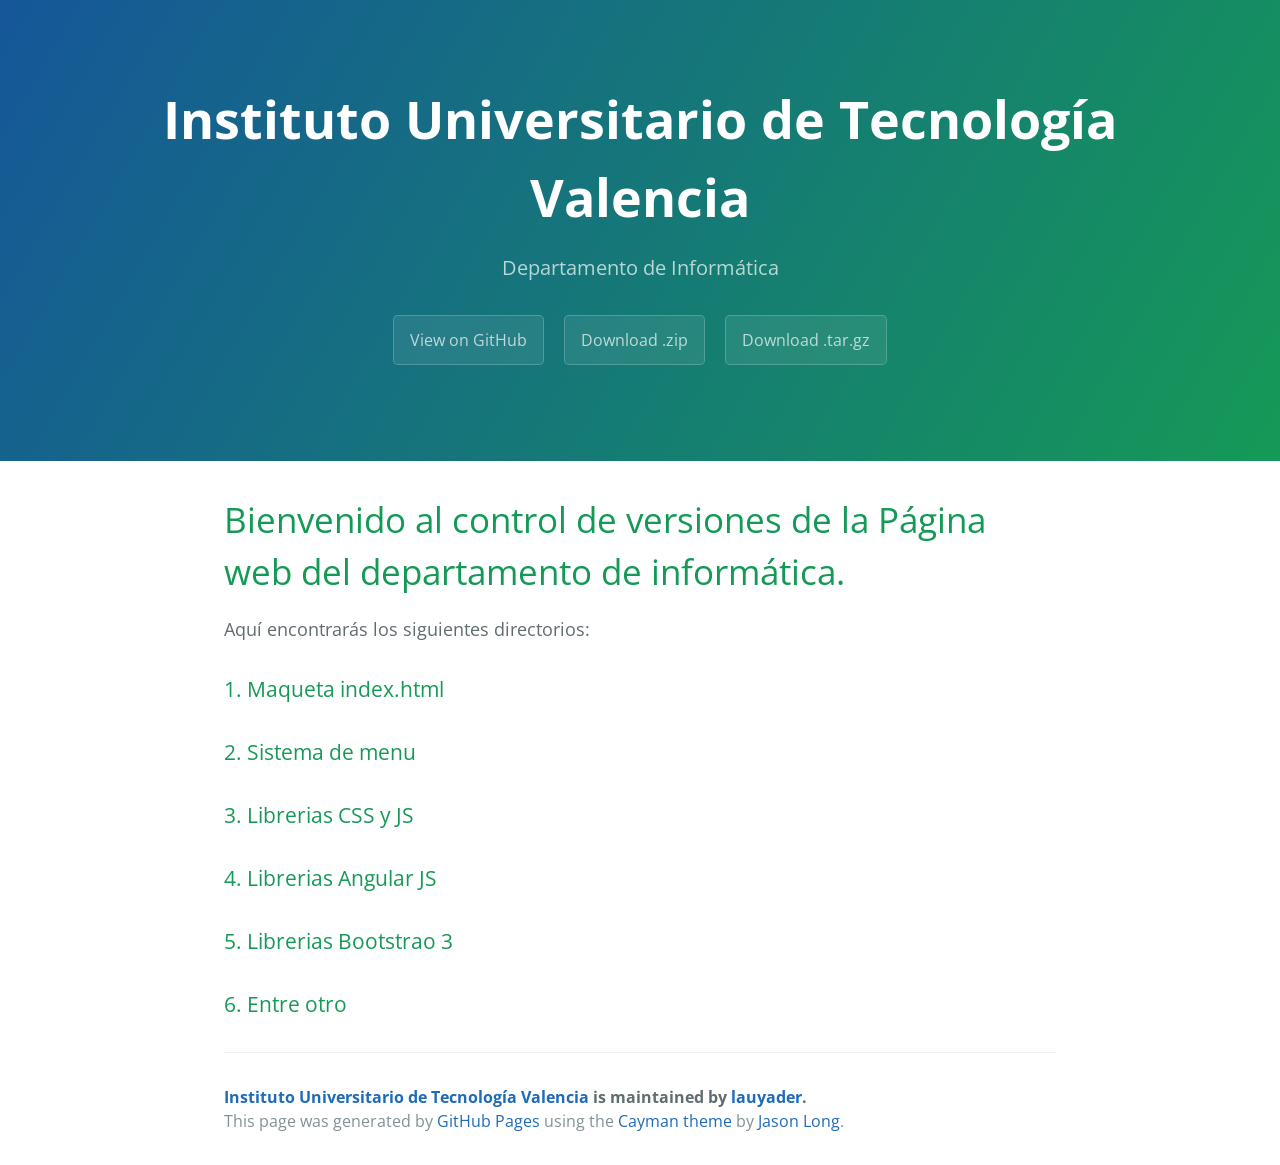
==== index.html @ 472989d8 "Create gh-pages branch via GitHub" ====
<!DOCTYPE html>
<html lang="en-us">
  <head>
    <meta charset="UTF-8">
    <title>Instituto Universitario de Tecnología Valencia  by lauyader</title>
    <meta name="viewport" content="width=device-width, initial-scale=1">
    <link rel="stylesheet" type="text/css" href="stylesheets/normalize.css" media="screen">
    <link href='https://fonts.googleapis.com/css?family=Open+Sans:400,700' rel='stylesheet' type='text/css'>
    <link rel="stylesheet" type="text/css" href="stylesheets/stylesheet.css" media="screen">
    <link rel="stylesheet" type="text/css" href="stylesheets/github-light.css" media="screen">
  </head>
  <body>
    <section class="page-header">
      <h1 class="project-name">Instituto Universitario de Tecnología Valencia </h1>
      <h2 class="project-tagline">Departamento de Informática</h2>
      <a href="https://github.com/lauyader/IUTVALDeparinfo" class="btn">View on GitHub</a>
      <a href="https://github.com/lauyader/IUTVALDeparinfo/zipball/master" class="btn">Download .zip</a>
      <a href="https://github.com/lauyader/IUTVALDeparinfo/tarball/master" class="btn">Download .tar.gz</a>
    </section>

    <section class="main-content">
      <h1>
<a id="bienvenido-al-control-de-versiones-de-la-página-web-del-departamento-de-informática" class="anchor" href="#bienvenido-al-control-de-versiones-de-la-p%C3%A1gina-web-del-departamento-de-inform%C3%A1tica" aria-hidden="true"><span aria-hidden="true" class="octicon octicon-link"></span></a>Bienvenido al control de versiones de la Página web del departamento de informática.</h1>

<p>Aquí encontrarás los siguientes directorios:</p>

<h3>
<a id="1-maqueta-indexhtml" class="anchor" href="#1-maqueta-indexhtml" aria-hidden="true"><span aria-hidden="true" class="octicon octicon-link"></span></a>1. Maqueta index.html</h3>

<h3>
<a id="2-sistema-de-menu" class="anchor" href="#2-sistema-de-menu" aria-hidden="true"><span aria-hidden="true" class="octicon octicon-link"></span></a>2. Sistema de menu</h3>

<h3>
<a id="3-librerias-css-y-js" class="anchor" href="#3-librerias-css-y-js" aria-hidden="true"><span aria-hidden="true" class="octicon octicon-link"></span></a>3. Librerias CSS y JS</h3>

<h3>
<a id="4-librerias-angular-js" class="anchor" href="#4-librerias-angular-js" aria-hidden="true"><span aria-hidden="true" class="octicon octicon-link"></span></a>4. Librerias Angular JS</h3>

<h3>
<a id="5-librerias-bootstrao-3" class="anchor" href="#5-librerias-bootstrao-3" aria-hidden="true"><span aria-hidden="true" class="octicon octicon-link"></span></a>5. Librerias Bootstrao 3</h3>

<h3>
<a id="6-entre-otro" class="anchor" href="#6-entre-otro" aria-hidden="true"><span aria-hidden="true" class="octicon octicon-link"></span></a>6. Entre otro</h3>

      <footer class="site-footer">
        <span class="site-footer-owner"><a href="https://github.com/lauyader/IUTVALDeparinfo">Instituto Universitario de Tecnología Valencia </a> is maintained by <a href="https://github.com/lauyader">lauyader</a>.</span>

        <span class="site-footer-credits">This page was generated by <a href="https://pages.github.com">GitHub Pages</a> using the <a href="https://github.com/jasonlong/cayman-theme">Cayman theme</a> by <a href="https://twitter.com/jasonlong">Jason Long</a>.</span>
      </footer>

    </section>

  
  </body>
</html>
---- stylesheets/stylesheet.css ----
* {
  box-sizing: border-box; }

body {
  padding: 0;
  margin: 0;
  font-family: "Open Sans", "Helvetica Neue", Helvetica, Arial, sans-serif;
  font-size: 16px;
  line-height: 1.5;
  color: #606c71; }

a {
  color: #1e6bb8;
  text-decoration: none; }
  a:hover {
    text-decoration: underline; }

.btn {
  display: inline-block;
  margin-bottom: 1rem;
  color: rgba(255, 255, 255, 0.7);
  background-color: rgba(255, 255, 255, 0.08);
  border-color: rgba(255, 255, 255, 0.2);
  border-style: solid;
  border-width: 1px;
  border-radius: 0.3rem;
  transition: color 0.2s, background-color 0.2s, border-color 0.2s; }
  .btn + .btn {
    margin-left: 1rem; }

.btn:hover {
  color: rgba(255, 255, 255, 0.8);
  text-decoration: none;
  background-color: rgba(255, 255, 255, 0.2);
  border-color: rgba(255, 255, 255, 0.3); }

@media screen and (min-width: 64em) {
  .btn {
    padding: 0.75rem 1rem; } }

@media screen and (min-width: 42em) and (max-width: 64em) {
  .btn {
    padding: 0.6rem 0.9rem;
    font-size: 0.9rem; } }

@media screen and (max-width: 42em) {
  .btn {
    display: block;
    width: 100%;
    padding: 0.75rem;
    font-size: 0.9rem; }
    .btn + .btn {
      margin-top: 1rem;
      margin-left: 0; } }

.page-header {
  color: #fff;
  text-align: center;
  background-color: #159957;
  background-image: linear-gradient(120deg, #155799, #159957); }

@media screen and (min-width: 64em) {
  .page-header {
    padding: 5rem 6rem; } }

@media screen and (min-width: 42em) and (max-width: 64em) {
  .page-header {
    padding: 3rem 4rem; } }

@media screen and (max-width: 42em) {
  .page-header {
    padding: 2rem 1rem; } }

.project-name {
  margin-top: 0;
  margin-bottom: 0.1rem; }

@media screen and (min-width: 64em) {
  .project-name {
    font-size: 3.25rem; } }

@media screen and (min-width: 42em) and (max-width: 64em) {
  .project-name {
    font-size: 2.25rem; } }

@media screen and (max-width: 42em) {
  .project-name {
    font-size: 1.75rem; } }

.project-tagline {
  margin-bottom: 2rem;
  font-weight: normal;
  opacity: 0.7; }

@media screen and (min-width: 64em) {
  .project-tagline {
    font-size: 1.25rem; } }

@media screen and (min-width: 42em) and (max-width: 64em) {
  .project-tagline {
    font-size: 1.15rem; } }

@media screen and (max-width: 42em) {
  .project-tagline {
    font-size: 1rem; } }

.main-content :first-child {
  margin-top: 0; }
.main-content img {
  max-width: 100%; }
.main-content h1, .main-content h2, .main-content h3, .main-content h4, .main-content h5, .main-content h6 {
  margin-top: 2rem;
  margin-bottom: 1rem;
  font-weight: normal;
  color: #159957; }
.main-content p {
  margin-bottom: 1em; }
.main-content code {
  padding: 2px 4px;
  font-family: Consolas, "Liberation Mono", Menlo, Courier, monospace;
  font-size: 0.9rem;
  color: #383e41;
  background-color: #f3f6fa;
  border-radius: 0.3rem; }
.main-content pre {
  padding: 0.8rem;
  margin-top: 0;
  margin-bottom: 1rem;
  font: 1rem Consolas, "Liberation Mono", Menlo, Courier, monospace;
  color: #567482;
  word-wrap: normal;
  background-color: #f3f6fa;
  border: solid 1px #dce6f0;
  border-radius: 0.3rem; }
  .main-content pre > code {
    padding: 0;
    margin: 0;
    font-size: 0.9rem;
    color: #567482;
    word-break: normal;
    white-space: pre;
    background: transparent;
    border: 0; }
.main-content .highlight {
  margin-bottom: 1rem; }
  .main-content .highlight pre {
    margin-bottom: 0;
    word-break: normal; }
.main-content .highlight pre, .main-content pre {
  padding: 0.8rem;
  overflow: auto;
  font-size: 0.9rem;
  line-height: 1.45;
  border-radius: 0.3rem; }
.main-content pre code, .main-content pre tt {
  display: inline;
  max-width: initial;
  padding: 0;
  margin: 0;
  overflow: initial;
  line-height: inherit;
  word-wrap: normal;
  background-color: transparent;
  border: 0; }
  .main-content pre code:before, .main-content pre code:after, .main-content pre tt:before, .main-content pre tt:after {
    content: normal; }
.main-content ul, .main-content ol {
  margin-top: 0; }
.main-content blockquote {
  padding: 0 1rem;
  margin-left: 0;
  color: #819198;
  border-left: 0.3rem solid #dce6f0; }
  .main-content blockquote > :first-child {
    margin-top: 0; }
  .main-content blockquote > :last-child {
    margin-bottom: 0; }
.main-content table {
  display: block;
  width: 100%;
  overflow: auto;
  word-break: normal;
  word-break: keep-all; }
  .main-content table th {
    font-weight: bold; }
  .main-content table th, .main-content table td {
    padding: 0.5rem 1rem;
    border: 1px solid #e9ebec; }
.main-content dl {
  padding: 0; }
  .main-content dl dt {
    padding: 0;
    margin-top: 1rem;
    font-size: 1rem;
    font-weight: bold; }
  .main-content dl dd {
    padding: 0;
    margin-bottom: 1rem; }
.main-content hr {
  height: 2px;
  padding: 0;
  margin: 1rem 0;
  background-color: #eff0f1;
  border: 0; }

@media screen and (min-width: 64em) {
  .main-content {
    max-width: 64rem;
    padding: 2rem 6rem;
    margin: 0 auto;
    font-size: 1.1rem; } }

@media screen and (min-width: 42em) and (max-width: 64em) {
  .main-content {
    padding: 2rem 4rem;
    font-size: 1.1rem; } }

@media screen and (max-width: 42em) {
  .main-content {
    padding: 2rem 1rem;
    font-size: 1rem; } }

.site-footer {
  padding-top: 2rem;
  margin-top: 2rem;
  border-top: solid 1px #eff0f1; }

.site-footer-owner {
  display: block;
  font-weight: bold; }

.site-footer-credits {
  color: #819198; }

@media screen and (min-width: 64em) {
  .site-footer {
    font-size: 1rem; } }

@media screen and (min-width: 42em) and (max-width: 64em) {
  .site-footer {
    font-size: 1rem; } }

@media screen and (max-width: 42em) {
  .site-footer {
    font-size: 0.9rem; } }
---- stylesheets/github-light.css ----
/*
The MIT License (MIT)

Copyright (c) 2015 GitHub, Inc.

Permission is hereby granted, free of charge, to any person obtaining a copy
of this software and associated documentation files (the "Software"), to deal
in the Software without restriction, including without limitation the rights
to use, copy, modify, merge, publish, distribute, sublicense, and/or sell
copies of the Software, and to permit persons to whom the Software is
furnished to do so, subject to the following conditions:

The above copyright notice and this permission notice shall be included in all
copies or substantial portions of the Software.

THE SOFTWARE IS PROVIDED "AS IS", WITHOUT WARRANTY OF ANY KIND, EXPRESS OR
IMPLIED, INCLUDING BUT NOT LIMITED TO THE WARRANTIES OF MERCHANTABILITY,
FITNESS FOR A PARTICULAR PURPOSE AND NONINFRINGEMENT. IN NO EVENT SHALL THE
AUTHORS OR COPYRIGHT HOLDERS BE LIABLE FOR ANY CLAIM, DAMAGES OR OTHER
LIABILITY, WHETHER IN AN ACTION OF CONTRACT, TORT OR OTHERWISE, ARISING FROM,
OUT OF OR IN CONNECTION WITH THE SOFTWARE OR THE USE OR OTHER DEALINGS IN THE
SOFTWARE.

*/

.pl-c /* comment */ {
  color: #969896;
}

.pl-c1      /* constant, markup.raw, meta.diff.header, meta.module-reference, meta.property-name, support, support.constant, support.variable, variable.other.constant */,
.pl-s .pl-v /* string variable */ {
  color: #0086b3;
}

.pl-e  /* entity */,
.pl-en /* entity.name */ {
  color: #795da3;
}

.pl-s .pl-s1 /* string source */,
.pl-smi      /* storage.modifier.import, storage.modifier.package, storage.type.java, variable.other, variable.parameter.function */ {
  color: #333;
}

.pl-ent /* entity.name.tag */ {
  color: #63a35c;
}

.pl-k /* keyword, storage, storage.type */ {
  color: #a71d5d;
}

.pl-pds              /* punctuation.definition.string, string.regexp.character-class */,
.pl-s                /* string */,
.pl-s .pl-pse .pl-s1 /* string punctuation.section.embedded source */,
.pl-sr               /* string.regexp */,
.pl-sr .pl-cce       /* string.regexp constant.character.escape */,
.pl-sr .pl-sra       /* string.regexp string.regexp.arbitrary-repitition */,
.pl-sr .pl-sre       /* string.regexp source.ruby.embedded */ {
  color: #183691;
}

.pl-v /* variable */ {
  color: #ed6a43;
}

.pl-id /* invalid.deprecated */ {
  color: #b52a1d;
}

.pl-ii /* invalid.illegal */ {
  background-color: #b52a1d;
  color: #f8f8f8;
}

.pl-sr .pl-cce /* string.regexp constant.character.escape */ {
  color: #63a35c;
  font-weight: bold;
}

.pl-ml /* markup.list */ {
  color: #693a17;
}

.pl-mh        /* markup.heading */,
.pl-mh .pl-en /* markup.heading entity.name */,
.pl-ms        /* meta.separator */ {
  color: #1d3e81;
  font-weight: bold;
}

.pl-mq /* markup.quote */ {
  color: #008080;
}

.pl-mi /* markup.italic */ {
  color: #333;
  font-style: italic;
}

.pl-mb /* markup.bold */ {
  color: #333;
  font-weight: bold;
}

.pl-md /* markup.deleted, meta.diff.header.from-file */ {
  background-color: #ffecec;
  color: #bd2c00;
}

.pl-mi1 /* markup.inserted, meta.diff.header.to-file */ {
  background-color: #eaffea;
  color: #55a532;
}

.pl-mdr /* meta.diff.range */ {
  color: #795da3;
  font-weight: bold;
}

.pl-mo /* meta.output */ {
  color: #1d3e81;
}
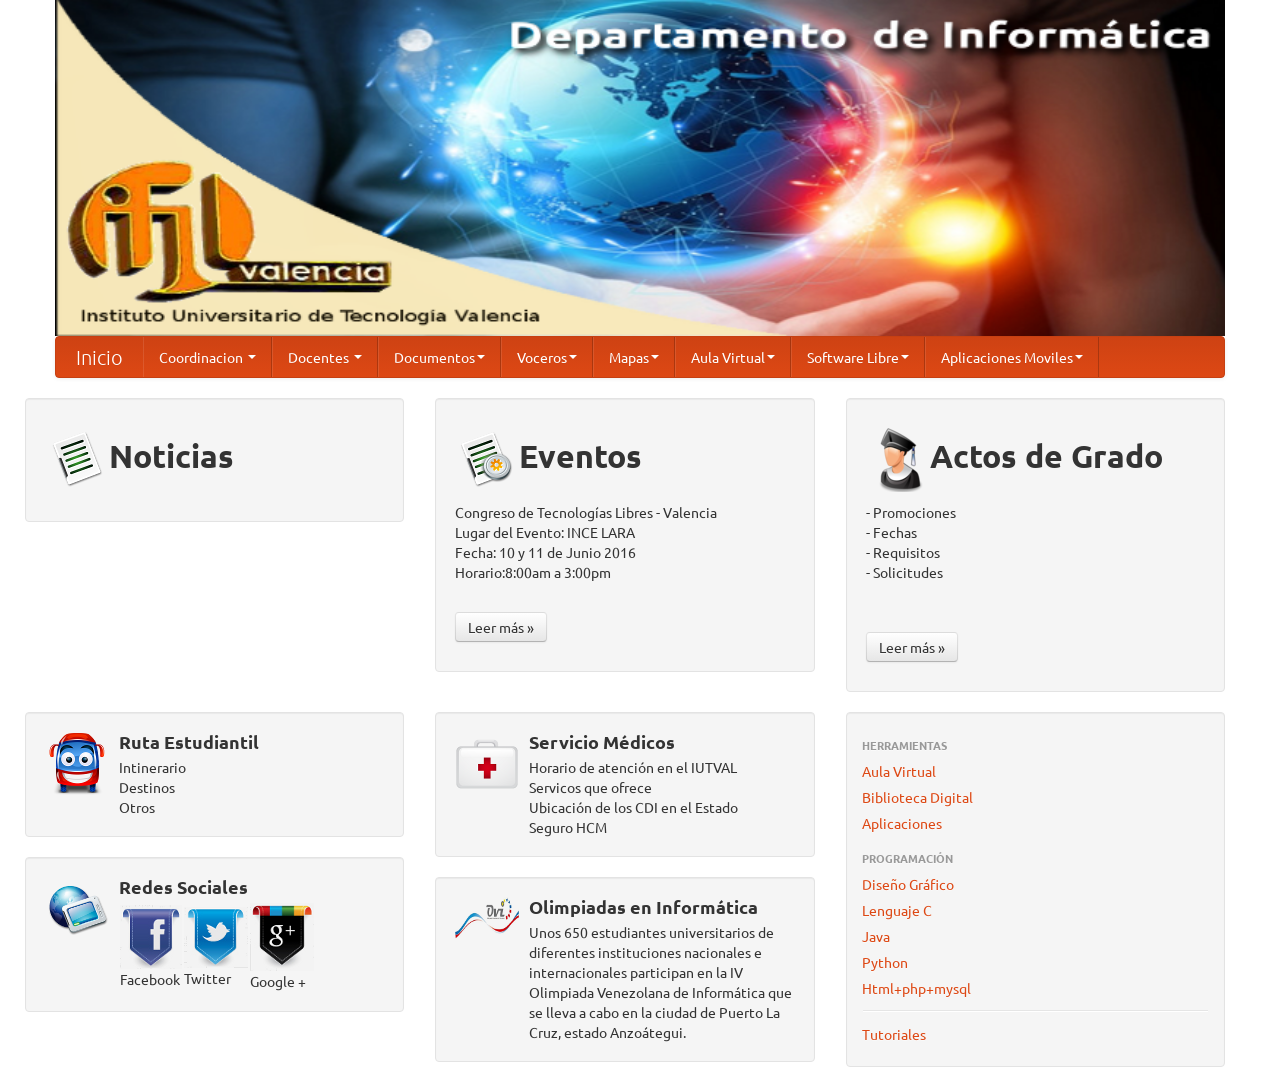
==== commit 2db5c593: "Pagina del Departamenteo de Informátoca IUTValencia" ====
--- a/index.html
+++ b/index.html
@@ -1,55 +1,339 @@
 <!DOCTYPE html>
-<html lang="en-us">
-  <head>
-    <meta charset="UTF-8">
-    <title>Instituto Universitario de Tecnología Valencia  by lauyader</title>
-    <meta name="viewport" content="width=device-width, initial-scale=1">
-    <link rel="stylesheet" type="text/css" href="stylesheets/normalize.css" media="screen">
-    <link href='https://fonts.googleapis.com/css?family=Open+Sans:400,700' rel='stylesheet' type='text/css'>
-    <link rel="stylesheet" type="text/css" href="stylesheets/stylesheet.css" media="screen">
-    <link rel="stylesheet" type="text/css" href="stylesheets/github-light.css" media="screen">
-  </head>
-  <body>
-    <section class="page-header">
-      <h1 class="project-name">Instituto Universitario de Tecnología Valencia </h1>
-      <h2 class="project-tagline">Departamento de Informática</h2>
-      <a href="https://github.com/lauyader/IUTVALDeparinfo" class="btn">View on GitHub</a>
-      <a href="https://github.com/lauyader/IUTVALDeparinfo/zipball/master" class="btn">Download .zip</a>
-      <a href="https://github.com/lauyader/IUTVALDeparinfo/tarball/master" class="btn">Download .tar.gz</a>
-    </section>
-
-    <section class="main-content">
-      <h1>
-<a id="bienvenido-al-control-de-versiones-de-la-página-web-del-departamento-de-informática" class="anchor" href="#bienvenido-al-control-de-versiones-de-la-p%C3%A1gina-web-del-departamento-de-inform%C3%A1tica" aria-hidden="true"><span aria-hidden="true" class="octicon octicon-link"></span></a>Bienvenido al control de versiones de la Página web del departamento de informática.</h1>
-
-<p>Aquí encontrarás los siguientes directorios:</p>
-
-<h3>
-<a id="1-maqueta-indexhtml" class="anchor" href="#1-maqueta-indexhtml" aria-hidden="true"><span aria-hidden="true" class="octicon octicon-link"></span></a>1. Maqueta index.html</h3>
-
-<h3>
-<a id="2-sistema-de-menu" class="anchor" href="#2-sistema-de-menu" aria-hidden="true"><span aria-hidden="true" class="octicon octicon-link"></span></a>2. Sistema de menu</h3>
-
-<h3>
-<a id="3-librerias-css-y-js" class="anchor" href="#3-librerias-css-y-js" aria-hidden="true"><span aria-hidden="true" class="octicon octicon-link"></span></a>3. Librerias CSS y JS</h3>
-
-<h3>
-<a id="4-librerias-angular-js" class="anchor" href="#4-librerias-angular-js" aria-hidden="true"><span aria-hidden="true" class="octicon octicon-link"></span></a>4. Librerias Angular JS</h3>
-
-<h3>
-<a id="5-librerias-bootstrao-3" class="anchor" href="#5-librerias-bootstrao-3" aria-hidden="true"><span aria-hidden="true" class="octicon octicon-link"></span></a>5. Librerias Bootstrao 3</h3>
-
-<h3>
-<a id="6-entre-otro" class="anchor" href="#6-entre-otro" aria-hidden="true"><span aria-hidden="true" class="octicon octicon-link"></span></a>6. Entre otro</h3>
-
-      <footer class="site-footer">
-        <span class="site-footer-owner"><a href="https://github.com/lauyader/IUTVALDeparinfo">Instituto Universitario de Tecnología Valencia </a> is maintained by <a href="https://github.com/lauyader">lauyader</a>.</span>
-
-        <span class="site-footer-credits">This page was generated by <a href="https://pages.github.com">GitHub Pages</a> using the <a href="https://github.com/jasonlong/cayman-theme">Cayman theme</a> by <a href="https://twitter.com/jasonlong">Jason Long</a>.</span>
-      </footer>
-
-    </section>
-
+<html lang="es">
+<head>
+  <meta charset="utf-8">
+  <title>IIUTVAL-Departamento de Informática</title>
+  <meta name="viewport" content="width=device-width, initial-scale=1.0">
+  <meta name="description" content="">
+  <meta name="author" content="">
+
+	<!--link rel="stylesheet/less" href="less/bootstrap.less" type="text/css" /-->
+	<!--link rel="stylesheet/less" href="less/responsive.less" type="text/css" /-->
+	<!--script src="js/less-1.3.3.min.js"></script-->
+	<!--append ‘#!watch’ to the browser URL, then refresh the page. -->
+	
+	<link href="css/bootstrap.min.css" rel="stylesheet">
+	<link href="css/bootstrap-responsive.min.css" rel="stylesheet">
+	<link href="css/style.css" rel="stylesheet">
+
+  <!-- HTML5 shim, for IE6-8 support of HTML5 elements -->
+  <!--[if lt IE 9]>
+    <script src="js/html5shiv.js"></script>
+  <![endif]-->
+
+  <!-- Fav and touch icons -->
+  <link rel="apple-touch-icon-precomposed" sizes="144x144" href="img/apple-touch-icon-144-precomposed.png">
+  <link rel="apple-touch-icon-precomposed" sizes="114x114" href="img/apple-touch-icon-114-precomposed.png">
+  <link rel="apple-touch-icon-precomposed" sizes="72x72" href="img/apple-touch-icon-72-precomposed.png">
+  <link rel="apple-touch-icon-precomposed" href="img/apple-touch-icon-57-precomposed.png">
+  <link rel="shortcut icon" href="favicon.ico" />
   
-  </body>
+
+</head>
+
+<body>
+
+
+
+<div class="container">
+	<div class="row">
+		<div class="span12">
+			<img width="100%"  alt="140x140" src="imagenes/bannerPrincipal.png ">
+			
+<!--  Barra de Botones de Menu -->
+
+
+    	<div class="navbar nav-tabs navbar-inner">
+    		<a class="brand" href="#">Inicio</a>
+ 			 
+  			
+			<!-- Sub menu  INICIO  -->
+  			<ul class="nav">
+    			 <li class="dropdown">
+
+    				<a class="dropdown-toggle" data-toggle="dropdown" href="#">Coordinacion <span class="caret"></span>
+    				</a>
+    					
+      			</li>
+
+
+      			 <li class="dropdown">
+    				<a class="dropdown-toggle" data-toggle="dropdown" href="#">Docentes <span class="caret"></span>
+    				</a>
+    					<ul class="dropdown-menu">
+      					
+      					<li><a href="docentes.html">Listado</a></li>
+      					<li><a href="horariodocente/">Horarios</a></li>
+      				</ul>
+      			</li>
+
+
+      			 <li class="dropdown">
+    				<a class="dropdown-toggle" data-toggle="dropdown" href="#">Documentos<span class="caret"></span>
+    				</a>
+    					<ul class="dropdown-menu">
+      					
+      					<li><a href="Documentos/Estadisticas.xls">Estadísticas</a></li>
+      					<li><a href="Documentos/Formato.xlsx">Formato de Asistencia</a></li>
+      					<li><a href="Documentos/RegistroE.xlsx">Formato de Registro Estudiantil</a></li>
+      				</ul>
+      			</li>
+
+      			 <li class="dropdown">
+    				<a class="dropdown-toggle" data-toggle="dropdown" href="#">Voceros<span class="caret"></span>
+    				</a>
+    					<ul class="dropdown-menu">
+      					
+      					<li><a href="#">Informacion General</a></li>
+      					<li><a href="#">Reglamentos</a></li>
+      				</ul>
+      			</li>
+
+
+      			<li class="dropdown">
+    				<a class="dropdown-toggle" data-toggle="dropdown" href="#">Mapas<span class="caret"></span>
+    				</a>
+    					<ul class="dropdown-menu">
+      					
+      					<li><a href="#">Ubicacion de los Laboratorios</a></li>
+      					<li><a href="#">Ubicacion de las Dependencias</a></li>
+      				</ul>
+      			</li>  
+
+
+      			 <li class="dropdown">
+    				<a class="dropdown-toggle" data-toggle="dropdown" href="#">Aula Virtual<span class="caret"></span>
+    				</a>
+    					<ul class="dropdown-menu">
+      					
+      					<li><a href="#myModal" role="button" class="btn" data-toggle="modal">Moodle</a></li>
+      					<li><a href="#">Video Conferencias</a></li>
+      					<li><a href="#">Tutoriales</a></li>
+      				</ul>
+      			</li>      			
+
+
+				<li class="dropdown">
+    				<a class="dropdown-toggle" data-toggle="dropdown" href="#">Software Libre<span class="caret"></span>
+    				</a>
+    					<ul class="dropdown-menu">
+      					
+      					<li><a href="#">GNU/Linux</a></li>
+      					<li><a href="http://canaima.softwarelibre.gob.ve/">Canaima</a></li>
+      					<li><a href="#">-----------</a></li>
+      					<li><a href="#">Android</a></li>
+      				</ul>
+      			</li>  
+
+
+      							<li class="dropdown">
+    				<a class="dropdown-toggle" data-toggle="dropdown" href="#">Aplicaciones Moviles<span class="caret"></span>
+    				</a>
+    					<ul class="dropdown-menu">
+      					
+      					<li><a href="movil/index.html">Android</a></li>
+
+      				</ul>
+      			</li>  
+
+				
+   			</ul>	
+  <!-- Fin de Sub Menu -->
+  
+    
+    </div>
+
+    </div>
+	
+
+
+<!-- Modal  Aula Virtual -->
+		<div id="myModal" class="modal hide fade" tabindex="-1" role="dialog" aria-labelledby="myModalLabel" aria-hidden="true">
+				<div class="modal-header">
+				<button type="button" class="close" data-dismiss="modal" aria-hidden="true">×</button>
+				<h3 id="myModalLabel">Aula Virtual</h3>
+				</div>
+				<div class="modal-body">
+				<p>Plataforma Virtual Moodle del IUTVAL</p>
+				</div>
+				<div class="modal-footer">
+				<button class="btn" data-dismiss="modal" aria-hidden="true">Cerrar</button>
+
+				</div>
+		</div>
+<!---fin de modal -->
+
+
+<!-- Modal  Actos de Grado -->
+		<div id="Agrado" class="modal hide fade" tabindex="-1" role="dialog" aria-labelledby="myModalLabel" aria-hidden="true">
+				<div class="modal-header">
+				<button type="button" class="close" data-dismiss="modal" aria-hidden="true">×</button>
+				<h3 id="myModalLabel">Actos de Grado</h3>
+				</div>
+				<div class="modal-body">
+				<p>Información referente a los actos de grado del Instituto Universitario de Tecnología Valencia.</p>
+				</div>
+				<div class="modal-footer">
+				<button class="btn" data-dismiss="modal" aria-hidden="true">Cerrar</button>
+
+				</div>
+		</div>
+<!---fin de modal -->
+
+
+
+	<div class="row-fluid ">
+	 <div class="">
+		<div class="span4 well">
+			
+			<h2 >
+				 <img src="imagenes/default_document64.png"  class="img-rounded">Noticias
+			</h2>
+			<p>
+  
+
+		
+		</div>
+		<div class="span4 well">
+			<h2>
+				<img src="imagenes/configuration_settings64.png"  class="img-rounded">Eventos
+			</h2>
+			
+			<p>
+			 Congreso de Tecnologías Libres - Valencia</br>
+			 Lugar del Evento: INCE LARA</br>
+			 Fecha: 10 y 11 de Junio 2016</br>
+			 Horario:8:00am  a 3:00pm</br></br>
+			</p>
+			<p>
+				<a class="btn" href="http://www.ctl.org.ve/">Leer más »</a>
+			</p>
+
+		</div>
+		<div class="span4 well" >
+			<h2>
+				<img src="imagenes/iconos/graduado.png"  class="img-rounded">Actos de Grado
+			</h2>
+			<p>
+				- Promociones </br>
+				- Fechas      </br>
+				- Requisitos  </br>
+				- Solicitudes </br>
+
+				</br>
+				</br>
+			</p>
+			<p>
+			<a class="btn" role="button"  data-toggle="modal" href="#Agrado">Leer más »</a>
+			</p>
+		</div>
+	</div>
+
+	<div class="row-fluid">
+		<div class="span4 ">
+			<div class="media well">
+				 <a href="#" class="pull-left"><img src="img/bus-red-icon.png" class="media-object" alt=""></a>
+				<div class="media-body ">
+
+					<h4 class="media-heading">
+						Ruta Estudiantil
+					</h4> Intinerario </br>
+					      Destinos </br>
+					      Otros </br> 
+				</div>
+			</div>
+			<div class="media well"  >
+				 <a href="#" class="pull-left"><img src="imagenes/my_network64.png" class="media-object" alt=""></a>
+				<div class="media-body">
+					<h4 class="media-heading">
+						Redes Sociales
+					</h4> 
+					<table>
+					<tr>
+						<td><img src="redessociales/facebook.png" class="media-object" alt="">Facebook </td>
+			   			<td><img src="redessociales/twitter.png" class="media-object" alt="">Twitter </td>
+			   			<td><img src="redessociales/g+.png" class="media-object" alt="">Google +</td>
+					</tr>
+					<tr>
+						<!--<td><img src="redessociales/g+.png" class="media-object" alt=""> Google +</td>
+					    <td><img src="redessociales/g+.png" class="media-object" alt=""> Google +</td>
+					
+					</tr>
+					-->
+					
+					</table>	
+				</div>
+			</div>
+		</div>
+		<div class="span4 ">
+			<div class="media well">
+				 <a href="#" class="pull-left"><img src="imagenes/medical_suitecase64.png" class="media-object" alt=""></a>
+				<div class="media-body">
+					<h4 class="media-heading">
+						Servicio Médicos
+					</h4> 
+					Horario de atención en el IUTVAL</br>
+					Servicos que ofrece </br>
+					Ubicación de los  CDI en el Estado</br>
+					Seguro HCM
+				</br>
+				
+
+
+				</div>
+			</div>
+			<div class="media well">
+				 <a href="#" class="pull-left"><img src="eventos/ovi64.png" class="media-object" alt=""></a>
+				<div class="media-body">
+					<h4 class="media-heading">
+						Olimpiadas en Informática
+					</h4> Unos 650 estudiantes universitarios de diferentes instituciones nacionales e internacionales participan en la IV Olimpiada Venezolana de Informática que se lleva a cabo en la ciudad de Puerto La Cruz, estado Anzoátegui.
+				</div>
+			</div>
+		</div>
+		<div class="span4">
+			<ul class="nav nav-list well">
+				<li class="nav-header">
+					Herramientas
+				</li>
+				<li >
+					<a href="#">Aula Virtual</a>
+				</li>
+				<li>
+					<a href="#">Biblioteca Digital</a>
+				</li>
+				<li>
+					<a href="#">Aplicaciones</a>
+				</li>
+				<li class="nav-header">
+					Programación
+				</li>
+				<li>
+					<a href="#">Diseño Gráfico</a>
+				</li>
+				<li>
+					<a href="#">Lenguaje C</a>
+				</li>
+				<li>
+					<a href="#">Java </a>
+				</li>
+				<li>
+					<a href="#">Python</a>
+				</li>
+				<li>
+					<a href="#">Html+php+mysql </a>
+				</li>
+				<li class="divider">
+				</li>
+				<li>
+					<a href="#">Tutoriales</a>
+				</li>
+			</ul>
+		</div>
+	</div>
+</div>
+</body>
+	<script type="text/javascript"  src="js/jquery.min.js"></script>
+	<script type="text/javascript" src="js/bootstrap.min.js"></script>
+	<script type="text/javascript" src="js/scripts.js"></script>
 </html>
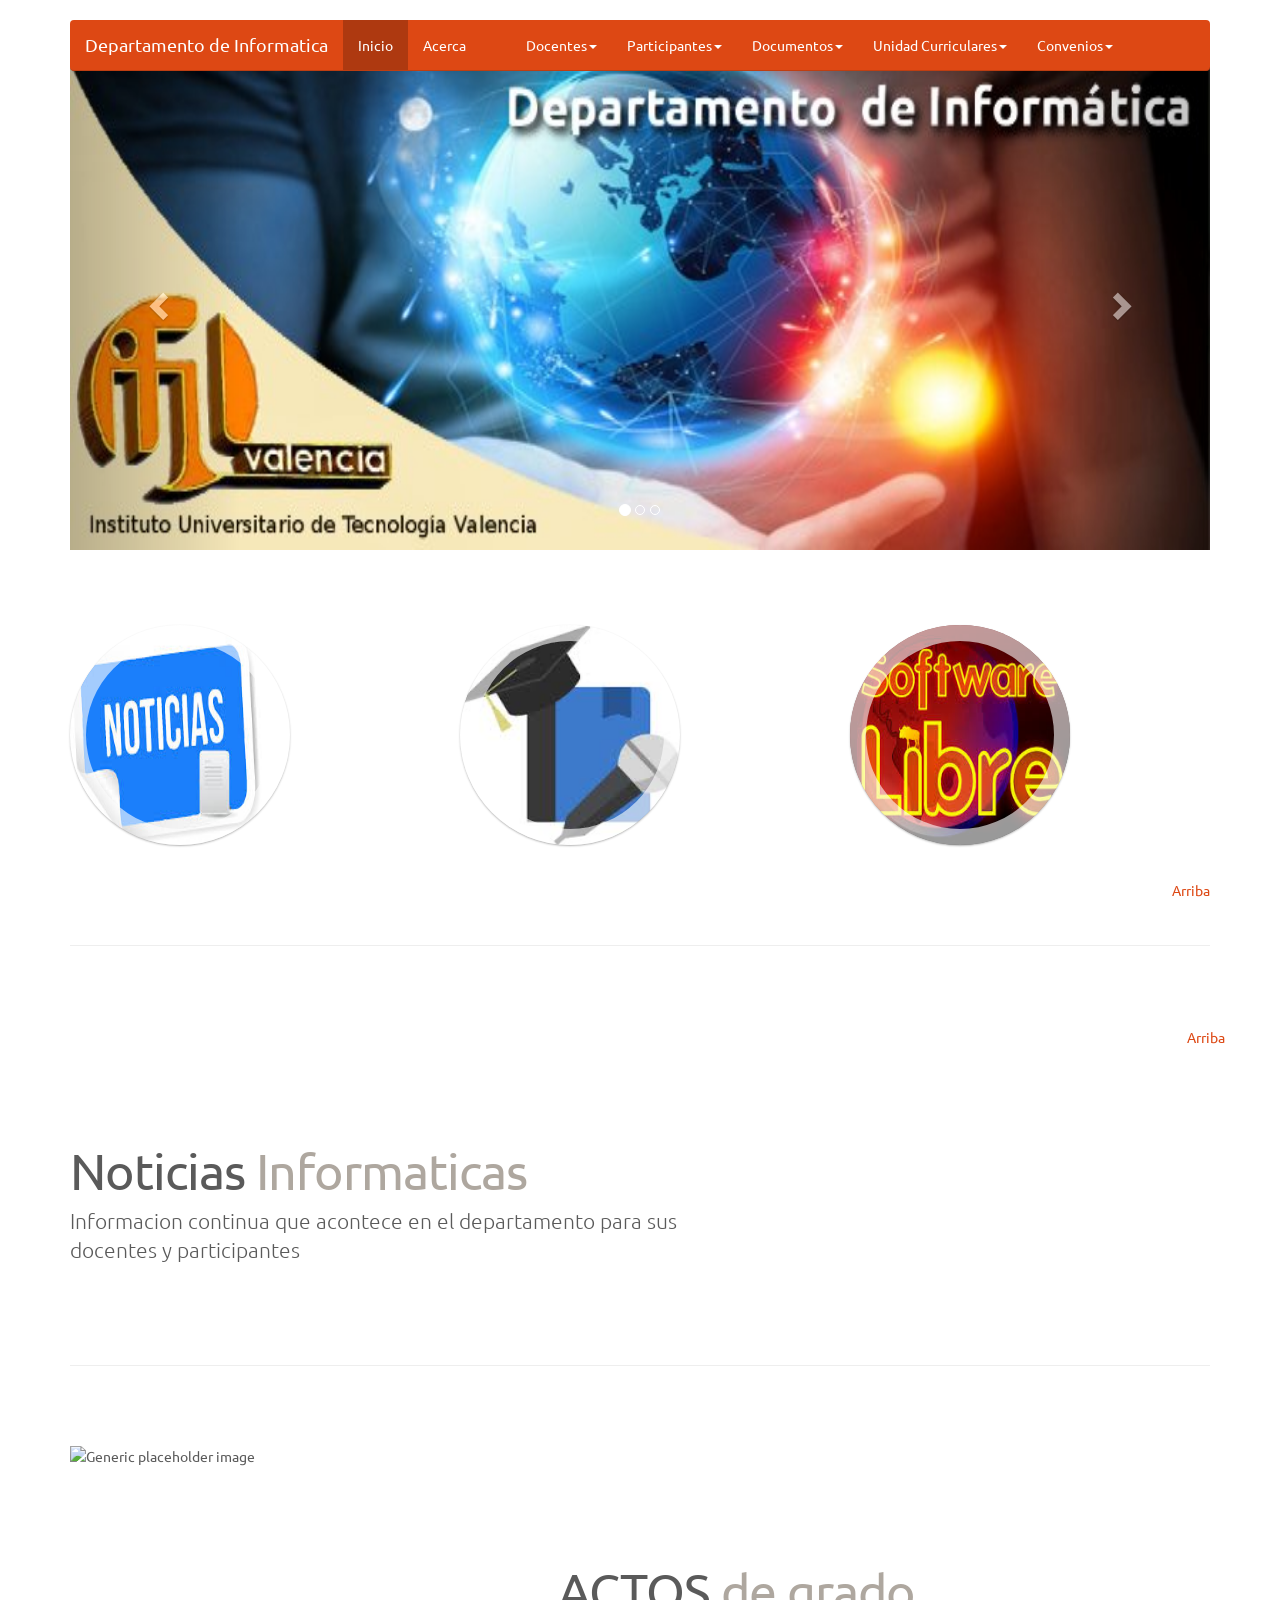
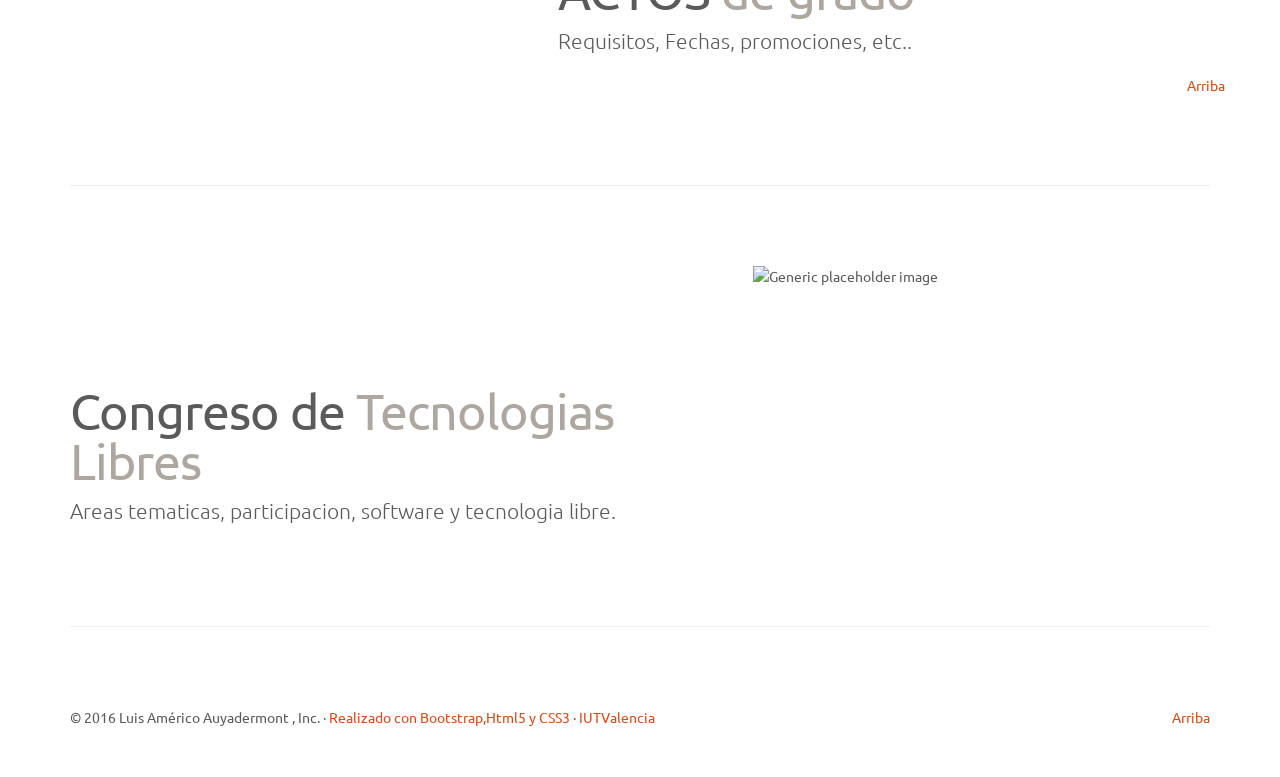
==== commit 9b72a863: "Version 2.0 de la pagina del departamento de informátoca" ====
--- a/index.html
+++ b/index.html
@@ -1,339 +1,272 @@
 <!DOCTYPE html>
-<html lang="es">
+<html  class="no-js iarouse">
 <head>
-  <meta charset="utf-8">
-  <title>IIUTVAL-Departamento de Informática</title>
-  <meta name="viewport" content="width=device-width, initial-scale=1.0">
-  <meta name="description" content="">
-  <meta name="author" content="">
-
-	<!--link rel="stylesheet/less" href="less/bootstrap.less" type="text/css" /-->
-	<!--link rel="stylesheet/less" href="less/responsive.less" type="text/css" /-->
-	<!--script src="js/less-1.3.3.min.js"></script-->
-	<!--append ‘#!watch’ to the browser URL, then refresh the page. -->
-	
-	<link href="css/bootstrap.min.css" rel="stylesheet">
-	<link href="css/bootstrap-responsive.min.css" rel="stylesheet">
-	<link href="css/style.css" rel="stylesheet">
-
-  <!-- HTML5 shim, for IE6-8 support of HTML5 elements -->
-  <!--[if lt IE 9]>
-    <script src="js/html5shiv.js"></script>
-  <![endif]-->
-
-  <!-- Fav and touch icons -->
-  <link rel="apple-touch-icon-precomposed" sizes="144x144" href="img/apple-touch-icon-144-precomposed.png">
-  <link rel="apple-touch-icon-precomposed" sizes="114x114" href="img/apple-touch-icon-114-precomposed.png">
-  <link rel="apple-touch-icon-precomposed" sizes="72x72" href="img/apple-touch-icon-72-precomposed.png">
-  <link rel="apple-touch-icon-precomposed" href="img/apple-touch-icon-57-precomposed.png">
-  <link rel="shortcut icon" href="favicon.ico" />
+    <meta charset="utf-8">
+    <meta http-equiv="X-UA-Compatible" content="IE=edge">
+    <meta name="viewport" content="width=device-width, initial-scale=1.0">
+    <meta name="description" content="">
+    <meta name="author" content="">
+    <link rel="icon" href="favicon.ico">
+
+    <title>Deprtamento de Informatica</title>
+
+    <!-- Bootstrap core CSS 
+ 
+    <!- Custom styles for this template -->
+    <link href="bootstrap-3/css/bootstrap-united.min.css" rel="stylesheet">
+    <link href="bootstrap-3/css/carousel.css" rel="stylesheet">
+
+
+    <script src="bootstrap-3/js/bootstrap.min.js"></script>
+
+     <!-- Efectos CSS --> 
+    <link rel="stylesheet" href="bootstrap-3/styles/main.css"/>
+    <!-- Scripts-->
+    <script src="bootstrap-3/scripts/app.js"></script>
+
+    <!-- Bootstrap core CSS 
+ 
+    <!- Custom styles for this template -->
+    <link href="bootstrap-3/css/bootstrap-united.min.css" rel="stylesheet">
+    <link href="bootstrap-3/css/carousel.css" rel="stylesheet">
+  </head>
+
+<body>
+<div class="container">
+<!-- NAVBAR
+================================================== -->
   
-
-</head>
-
-<body>
-
-
-
-<div class="container">
-	<div class="row">
-		<div class="span12">
-			<img width="100%"  alt="140x140" src="imagenes/bannerPrincipal.png ">
-			
-<!--  Barra de Botones de Menu -->
-
-
-    	<div class="navbar nav-tabs navbar-inner">
-    		<a class="brand" href="#">Inicio</a>
- 			 
-  			
-			<!-- Sub menu  INICIO  -->
-  			<ul class="nav">
-    			 <li class="dropdown">
-
-    				<a class="dropdown-toggle" data-toggle="dropdown" href="#">Coordinacion <span class="caret"></span>
-    				</a>
-    					
-      			</li>
-
-
-      			 <li class="dropdown">
-    				<a class="dropdown-toggle" data-toggle="dropdown" href="#">Docentes <span class="caret"></span>
-    				</a>
-    					<ul class="dropdown-menu">
-      					
-      					<li><a href="docentes.html">Listado</a></li>
-      					<li><a href="horariodocente/">Horarios</a></li>
-      				</ul>
-      			</li>
-
-
-      			 <li class="dropdown">
-    				<a class="dropdown-toggle" data-toggle="dropdown" href="#">Documentos<span class="caret"></span>
-    				</a>
-    					<ul class="dropdown-menu">
-      					
-      					<li><a href="Documentos/Estadisticas.xls">Estadísticas</a></li>
-      					<li><a href="Documentos/Formato.xlsx">Formato de Asistencia</a></li>
-      					<li><a href="Documentos/RegistroE.xlsx">Formato de Registro Estudiantil</a></li>
-      				</ul>
-      			</li>
-
-      			 <li class="dropdown">
-    				<a class="dropdown-toggle" data-toggle="dropdown" href="#">Voceros<span class="caret"></span>
-    				</a>
-    					<ul class="dropdown-menu">
-      					
-      					<li><a href="#">Informacion General</a></li>
-      					<li><a href="#">Reglamentos</a></li>
-      				</ul>
-      			</li>
-
-
-      			<li class="dropdown">
-    				<a class="dropdown-toggle" data-toggle="dropdown" href="#">Mapas<span class="caret"></span>
-    				</a>
-    					<ul class="dropdown-menu">
-      					
-      					<li><a href="#">Ubicacion de los Laboratorios</a></li>
-      					<li><a href="#">Ubicacion de las Dependencias</a></li>
-      				</ul>
-      			</li>  
-
-
-      			 <li class="dropdown">
-    				<a class="dropdown-toggle" data-toggle="dropdown" href="#">Aula Virtual<span class="caret"></span>
-    				</a>
-    					<ul class="dropdown-menu">
-      					
-      					<li><a href="#myModal" role="button" class="btn" data-toggle="modal">Moodle</a></li>
-      					<li><a href="#">Video Conferencias</a></li>
-      					<li><a href="#">Tutoriales</a></li>
-      				</ul>
-      			</li>      			
-
-
-				<li class="dropdown">
-    				<a class="dropdown-toggle" data-toggle="dropdown" href="#">Software Libre<span class="caret"></span>
-    				</a>
-    					<ul class="dropdown-menu">
-      					
-      					<li><a href="#">GNU/Linux</a></li>
-      					<li><a href="http://canaima.softwarelibre.gob.ve/">Canaima</a></li>
-      					<li><a href="#">-----------</a></li>
-      					<li><a href="#">Android</a></li>
-      				</ul>
-      			</li>  
-
-
-      							<li class="dropdown">
-    				<a class="dropdown-toggle" data-toggle="dropdown" href="#">Aplicaciones Moviles<span class="caret"></span>
-    				</a>
-    					<ul class="dropdown-menu">
-      					
-      					<li><a href="movil/index.html">Android</a></li>
-
-      				</ul>
-      			</li>  
-
-				
-   			</ul>	
-  <!-- Fin de Sub Menu -->
-  
-    
+    <div class="navbar-wrapper">
+      <div class="container">
+
+        <div class="navbar navbar navbar-default navbar-static-top" role="navigation">
+          <div class="container">
+            <div class="navbar-header">
+              <button type="button" class="navbar-toggle" data-toggle="collapse" data-target=".navbar-collapse">
+                <span class="sr-only">Toggle navigation</span>
+                <span class="icon-bar"></span>
+                <span class="icon-bar"></span>
+                <span class="icon-bar"></span>
+              </button>
+              <a class="navbar-brand" href="#">Departamento de Informatica</a>
+            </div>
+            <div class="navbar-collapse collapse">
+              <ul class="nav navbar-nav">
+                <li class="active"><a href="#">Inicio</a></li>
+                <li><a href="#about">Acerca</a></li>
+                <li><a href="#contact"></a></li>
+                 
+                <li class="dropdown">
+                  <a href="#" class="dropdown-toggle" data-toggle="dropdown">Docentes<span class="caret"></span></a>
+                  <ul class="dropdown-menu" role="menu">
+                    <li><a href="#">Horarios</a></li>
+                    <li><a href="#">Asignaturas</a></li>
+                    <li><a href="#">Secciones</a></li>
+ 
+                  </ul>
+                </li>
+
+                <li class="dropdown">
+                  <a href="#" class="dropdown-toggle" data-toggle="dropdown">Participantes<span class="caret"></span></a>
+                  <ul class="dropdown-menu" role="menu">
+                    <li><a href="#">Horarios</a></li>
+                    <li><a href="#">Unidades Curriculares</a></li>
+                    <li><a href="#">Turnos</a></li>
+ 
+                  </ul>
+                <li class="dropdown">
+                  <a href="#" class="dropdown-toggle" data-toggle="dropdown">Documentos<span class="caret"></span></a>
+                  <ul class="dropdown-menu" role="menu">
+                    <li><a href="#">Programa PNFI</a></li>
+                    <li><a href="#">Formatos</a></li>
+                     
+ 
+                  </ul>
+                </li>   
+                <li class="dropdown">
+                  <a href="#" class="dropdown-toggle" data-toggle="dropdown">Unidad Curriculares<span class="caret"></span></a>
+                  <ul class="dropdown-menu" role="menu">
+                    <li><a href="#">Totales</a></li>
+                    <li><a href="#">Trayectos</a></li>
+                    <li><a href="#" >Proyectos Socio Tecnologicos</a></li>
+                     
+ 
+                  </ul>
+                </li>  
+                <li class="dropdown">
+                  <a href="#" class="dropdown-toggle" data-toggle="dropdown">Convenios<span class="caret"></span></a>
+                  <ul class="dropdown-menu" role="menu">
+                    <li><a href="#">INVEPAL</a></li>
+                    <li><a href="#">PEQUIVEN</a></li>
+                    <li><a href="#" >PDVSA</a></li>
+                     
+ 
+                  </ul>
+                </li>               
+              </ul>
+            </div>
+          </div>
+        </div>
+
+      </div>
     </div>
 
-    </div>
-	
-
-
-<!-- Modal  Aula Virtual -->
-		<div id="myModal" class="modal hide fade" tabindex="-1" role="dialog" aria-labelledby="myModalLabel" aria-hidden="true">
-				<div class="modal-header">
-				<button type="button" class="close" data-dismiss="modal" aria-hidden="true">×</button>
-				<h3 id="myModalLabel">Aula Virtual</h3>
-				</div>
-				<div class="modal-body">
-				<p>Plataforma Virtual Moodle del IUTVAL</p>
-				</div>
-				<div class="modal-footer">
-				<button class="btn" data-dismiss="modal" aria-hidden="true">Cerrar</button>
-
-				</div>
-		</div>
-<!---fin de modal -->
-
-
-<!-- Modal  Actos de Grado -->
-		<div id="Agrado" class="modal hide fade" tabindex="-1" role="dialog" aria-labelledby="myModalLabel" aria-hidden="true">
-				<div class="modal-header">
-				<button type="button" class="close" data-dismiss="modal" aria-hidden="true">×</button>
-				<h3 id="myModalLabel">Actos de Grado</h3>
-				</div>
-				<div class="modal-body">
-				<p>Información referente a los actos de grado del Instituto Universitario de Tecnología Valencia.</p>
-				</div>
-				<div class="modal-footer">
-				<button class="btn" data-dismiss="modal" aria-hidden="true">Cerrar</button>
-
-				</div>
-		</div>
-<!---fin de modal -->
-
-
-
-	<div class="row-fluid ">
-	 <div class="">
-		<div class="span4 well">
-			
-			<h2 >
-				 <img src="imagenes/default_document64.png"  class="img-rounded">Noticias
-			</h2>
-			<p>
-  
-
-		
-		</div>
-		<div class="span4 well">
-			<h2>
-				<img src="imagenes/configuration_settings64.png"  class="img-rounded">Eventos
-			</h2>
-			
-			<p>
-			 Congreso de Tecnologías Libres - Valencia</br>
-			 Lugar del Evento: INCE LARA</br>
-			 Fecha: 10 y 11 de Junio 2016</br>
-			 Horario:8:00am  a 3:00pm</br></br>
-			</p>
-			<p>
-				<a class="btn" href="http://www.ctl.org.ve/">Leer más »</a>
-			</p>
-
-		</div>
-		<div class="span4 well" >
-			<h2>
-				<img src="imagenes/iconos/graduado.png"  class="img-rounded">Actos de Grado
-			</h2>
-			<p>
-				- Promociones </br>
-				- Fechas      </br>
-				- Requisitos  </br>
-				- Solicitudes </br>
-
-				</br>
-				</br>
-			</p>
-			<p>
-			<a class="btn" role="button"  data-toggle="modal" href="#Agrado">Leer más »</a>
-			</p>
-		</div>
-	</div>
-
-	<div class="row-fluid">
-		<div class="span4 ">
-			<div class="media well">
-				 <a href="#" class="pull-left"><img src="img/bus-red-icon.png" class="media-object" alt=""></a>
-				<div class="media-body ">
-
-					<h4 class="media-heading">
-						Ruta Estudiantil
-					</h4> Intinerario </br>
-					      Destinos </br>
-					      Otros </br> 
-				</div>
-			</div>
-			<div class="media well"  >
-				 <a href="#" class="pull-left"><img src="imagenes/my_network64.png" class="media-object" alt=""></a>
-				<div class="media-body">
-					<h4 class="media-heading">
-						Redes Sociales
-					</h4> 
-					<table>
-					<tr>
-						<td><img src="redessociales/facebook.png" class="media-object" alt="">Facebook </td>
-			   			<td><img src="redessociales/twitter.png" class="media-object" alt="">Twitter </td>
-			   			<td><img src="redessociales/g+.png" class="media-object" alt="">Google +</td>
-					</tr>
-					<tr>
-						<!--<td><img src="redessociales/g+.png" class="media-object" alt=""> Google +</td>
-					    <td><img src="redessociales/g+.png" class="media-object" alt=""> Google +</td>
-					
-					</tr>
-					-->
-					
-					</table>	
-				</div>
-			</div>
-		</div>
-		<div class="span4 ">
-			<div class="media well">
-				 <a href="#" class="pull-left"><img src="imagenes/medical_suitecase64.png" class="media-object" alt=""></a>
-				<div class="media-body">
-					<h4 class="media-heading">
-						Servicio Médicos
-					</h4> 
-					Horario de atención en el IUTVAL</br>
-					Servicos que ofrece </br>
-					Ubicación de los  CDI en el Estado</br>
-					Seguro HCM
-				</br>
-				
-
-
-				</div>
-			</div>
-			<div class="media well">
-				 <a href="#" class="pull-left"><img src="eventos/ovi64.png" class="media-object" alt=""></a>
-				<div class="media-body">
-					<h4 class="media-heading">
-						Olimpiadas en Informática
-					</h4> Unos 650 estudiantes universitarios de diferentes instituciones nacionales e internacionales participan en la IV Olimpiada Venezolana de Informática que se lleva a cabo en la ciudad de Puerto La Cruz, estado Anzoátegui.
-				</div>
-			</div>
-		</div>
-		<div class="span4">
-			<ul class="nav nav-list well">
-				<li class="nav-header">
-					Herramientas
-				</li>
-				<li >
-					<a href="#">Aula Virtual</a>
-				</li>
-				<li>
-					<a href="#">Biblioteca Digital</a>
-				</li>
-				<li>
-					<a href="#">Aplicaciones</a>
-				</li>
-				<li class="nav-header">
-					Programación
-				</li>
-				<li>
-					<a href="#">Diseño Gráfico</a>
-				</li>
-				<li>
-					<a href="#">Lenguaje C</a>
-				</li>
-				<li>
-					<a href="#">Java </a>
-				</li>
-				<li>
-					<a href="#">Python</a>
-				</li>
-				<li>
-					<a href="#">Html+php+mysql </a>
-				</li>
-				<li class="divider">
-				</li>
-				<li>
-					<a href="#">Tutoriales</a>
-				</li>
-			</ul>
-		</div>
-	</div>
+
+    <!-- Carousel
+    ================================================== -->
+    <div id="myCarousel" class="carousel slide" data-ride="carousel">
+      <!-- Indicators -->
+      <ol class="carousel-indicators">
+        <li data-target="#myCarousel" data-slide-to="0" class="active"></li>
+        <li data-target="#myCarousel" data-slide-to="1"></li>
+        <li data-target="#myCarousel" data-slide-to="2"></li>
+      </ol>
+      <div class="carousel-inner">
+        <div class="item active">
+          <img src="imagenes/bannerPrincipal.jpg" alt="First slide">
+          <div class="container">
+            <div class="carousel-caption">
+            <!--
+              <h1>Objetivos 1</h1>
+              <p>Emplear los elementos del lenguaje html5 para desarrollar una pagina web como complemento a las herramientas productivas Google</p>
+              <p><a class="btn btn-lg btn-primary" href="#" role="button">Mostrar</a></p>-->
+            </div>
+          </div>
+        </div>
+        <div class="item">
+          <img src="imagenes/CTL-Banner-Valencia.png" alt="Second slide">
+          <div class="container">
+            <div class="carousel-caption">
+            <!--
+              <h1>Objetivos 2</h1>
+              <p>Atraer al participante al uso de las Tecnologías de la Información y Comunicación</p>
+              <p><a class="btn btn-lg btn-primary" href="#" role="button">Mostrar</a></p>
+            -->
+            </div>
+          </div>
+        </div>
+        <div class="item">
+          <img src="imagenes/slider/manos.jpg" alt="Third slide">
+          <div class="container">
+            <div class="carousel-caption">
+              <!--<h1>Objetivos 3</h1>
+              <p>Comprender la importancia de emplear de las herramientas actuales para facilitar el uso de las tecnología</p>
+              <p><a class="btn btn-lg btn-primary" href="#" role="button">Mostrar</a></p>
+            -->
+            </div>
+          </div>
+        </div>
+      </div>
+      <a class="left carousel-control" href="#myCarousel" role="button" data-slide="prev"><span class="glyphicon glyphicon-chevron-left"></span></a>
+      <a class="right carousel-control" href="#myCarousel" role="button" data-slide="next"><span class="glyphicon glyphicon-chevron-right"></span></a>
+    </div><!-- /.carousel -->
+
 </div>
-</body>
-	<script type="text/javascript"  src="js/jquery.min.js"></script>
-	<script type="text/javascript" src="js/bootstrap.min.js"></script>
-	<script type="text/javascript" src="js/scripts.js"></script>
-</html>
+
+    <!-- Marketing messaging and featurettes
+    ================================================== -->
+    <!-- Wrap the rest of the page in another container to center all the content. -->
+
+    <div class="container marketing">
+
+      <!-- Three columns of text below the carousel -->
+      <div class="row">
+         
+         <div class="col-lg-4">
+                <!-- normal -->
+                <div class="ih-item circle effect9 top_to_bottom"><a href="#Noticias">
+                    <div class="img"><img src="imagenes/noticias.jpeg" alt="img"></div>
+                    <div class="info">
+                      <h3>Noticias</h3>
+                      <p>Leer mas...</p>
+                    </div></a></div>
+                <!-- end normal -->
+
+         </div>
+
+
+         
+        <div class="col-lg-4">
+    <!-- normal -->
+    <div class="ih-item circle effect9 top_to_bottom"><a href="#Actos">
+        <div class="img"><img src="imagenes/grados.jpeg" alt="img"></div>
+        <div class="info">
+          <h3>Actos de grado</h3>
+          <p>Leer mas.../p>
+        </div></a></div>
+    <!-- end normal -->
+     
+        </div><!-- /.col-lg-4 -->
+
+
+                <div class="col-lg-4">
+    <!-- normal -->
+    <div class="ih-item circle effect9 top_to_bottom"><a href="#Congreso">
+        <div class="img"><img src="imagenes/softwarelibre.jpeg" alt="img"></div>
+        <div class="info">
+          <h3>Eventos</h3>
+          <p>Congreso de Tecnologia Libres</p>
+        </div></a></div>
+    <!-- end normal -->
+     
+        </div><!-- /.col-lg-4 -->
+      </div><!-- /.row --> <p class="pull-right"><a href="#">Arriba</a></p>
+
+<!--[data-uri] -->
+      <!-- START THE FEATURETTES -->
+
+     <hr class="featurette-divider">
+
+      <div class="row featurette">
+        <div id="Noticias" class="col-md-7">
+          <h2 class="featurette-heading">Noticias <span class="text-muted">Informaticas</span></h2>
+          <p class="lead">Informacion continua que acontece en el departamento para sus docentes y participantes</p>
+
+        </div>
+        <div class="col-md-5">
+          <img class="featurette-image img-responsive" src="img/sublimetext500.png" alt="">
+
+        </div>
+<p class="pull-right"><a href="#">Arriba</a></p>
+      </div>
+
+      <hr class="featurette-divider">
+
+      <div class="row featurette">
+        <div class="col-md-5">
+          <img class="featurette-image img-responsive" src="img/html500.png" alt="Generic placeholder image">
+        </div>
+        <div id="Actos" class="col-md-7">
+          <h2 class="featurette-heading">ACTOS <span class="text-muted">de grado</span></h2>
+          <p class="lead">Requisitos, Fechas, promociones, etc..</p>
+        </div>
+         <p class="pull-right"><a href="#">Arriba</a></p>
+      </div>
+
+      <hr class="featurette-divider">
+
+      <div class="row featurette">
+        <div id="Congreso" class="col-md-7">
+          <h2 class="featurette-heading">Congreso de <span class="text-muted">Tecnologias Libres</span></h2>
+          <p class="lead">Areas tematicas, participacion, software y tecnologia libre.</p>
+        </div>
+        <div class="col-md-5">
+          <img class="featurette-image img-responsive" src="img/b500.png" alt="Generic placeholder image">
+        </div>
+      </div>
+
+      <hr class="featurette-divider">
+
+      <!-- /END THE FEATURETTES -->
+
+
+      <!-- FOOTER -->
+      <footer>
+        <p class="pull-right"><a href="#">Arriba</a></p>
+        <p>&copy; 2016 Luis Américo Auyadermont , Inc. &middot; <a href="http://getbootstrap.com/">Realizado con Bootstrap,Html5 y CSS3</a> &middot; <a href="iutvalencia.edu.ve">IUTValencia</a></p>
+      </footer>
+
+</div><!-- /.container -->
+
+  </body>
+</html>
--- a/bootstrap-3/css/carousel.css
+++ b/bootstrap-3/css/carousel.css
@@ -0,0 +1,138 @@
+/* GLOBAL STYLES
+-------------------------------------------------- */
+/* Padding below the footer and lighter body text */
+
+body {
+  padding-bottom: 40px;
+  color: #5a5a5a;
+}
+
+
+
+/* CUSTOMIZE THE NAVBAR
+-------------------------------------------------- */
+
+/* Special class on .container surrounding .navbar, used for positioning it into place. */
+.navbar-wrapper {
+  position: absolute;
+  top: 0;
+  right: 0;
+  left: 0;
+  z-index: 20;
+}
+
+/* Flip around the padding for proper display in narrow viewports */
+.navbar-wrapper > .container {
+  padding-right: 0;
+  padding-left: 0;
+}
+.navbar-wrapper .navbar {
+  padding-right: 15px;
+  padding-left: 15px;
+}
+.navbar-wrapper .navbar .container {
+  width: auto;
+}
+
+
+/* CUSTOMIZE THE CAROUSEL
+-------------------------------------------------- */
+
+/* Carousel base class */
+.carousel {
+  height: 500px;
+  margin-bottom: 60px;
+}
+/* Since positioning the image, we need to help out the caption */
+.carousel-caption {
+  z-index: 10;
+}
+
+/* Declare heights because of positioning of img element */
+.carousel .item {
+  height: 500px;
+  background-color: #777;
+}
+.carousel-inner > .item > img {
+  position: absolute;
+  top: 0;
+  left: 0;
+  min-width: 100%;
+  height: 500px;
+}
+
+
+
+/* MARKETING CONTENT
+-------------------------------------------------- */
+
+/* Center align the text within the three columns below the carousel */
+.marketing .col-lg-4 {
+  margin-bottom: 20px;
+  text-align: center;
+}
+.marketing h2 {
+  font-weight: normal;
+}
+.marketing .col-lg-4 p {
+  margin-right: 10px;
+  margin-left: 10px;
+}
+
+
+/* Featurettes
+------------------------- */
+
+.featurette-divider {
+  margin: 80px 0; /* Space out the Bootstrap <hr> more */
+}
+
+/* Thin out the marketing headings */
+.featurette-heading {
+  font-weight: 300;
+  line-height: 1;
+  letter-spacing: -1px;
+}
+
+
+
+/* RESPONSIVE CSS
+-------------------------------------------------- */
+
+@media (min-width: 768px) {
+
+  /* Navbar positioning foo */
+  .navbar-wrapper {
+    margin-top: 20px;
+  }
+  .navbar-wrapper .container {
+    padding-right: 15px;
+    padding-left: 15px;
+  }
+  .navbar-wrapper .navbar {
+    padding-right: 0;
+    padding-left: 0;
+  }
+
+  /* The navbar becomes detached from the top, so we round the corners */
+  .navbar-wrapper .navbar {
+    border-radius: 4px;
+  }
+
+  /* Bump up size of carousel content */
+  .carousel-caption p {
+    margin-bottom: 20px;
+    font-size: 21px;
+    line-height: 1.4;
+  }
+
+  .featurette-heading {
+    font-size: 50px;
+  }
+}
+
+@media (min-width: 992px) {
+  .featurette-heading {
+    margin-top: 120px;
+  }
+}
--- a/bootstrap-3/css/carousel.css
+++ b/bootstrap-3/css/carousel.css
@@ -0,0 +1,138 @@
+/* GLOBAL STYLES
+-------------------------------------------------- */
+/* Padding below the footer and lighter body text */
+
+body {
+  padding-bottom: 40px;
+  color: #5a5a5a;
+}
+
+
+
+/* CUSTOMIZE THE NAVBAR
+-------------------------------------------------- */
+
+/* Special class on .container surrounding .navbar, used for positioning it into place. */
+.navbar-wrapper {
+  position: absolute;
+  top: 0;
+  right: 0;
+  left: 0;
+  z-index: 20;
+}
+
+/* Flip around the padding for proper display in narrow viewports */
+.navbar-wrapper > .container {
+  padding-right: 0;
+  padding-left: 0;
+}
+.navbar-wrapper .navbar {
+  padding-right: 15px;
+  padding-left: 15px;
+}
+.navbar-wrapper .navbar .container {
+  width: auto;
+}
+
+
+/* CUSTOMIZE THE CAROUSEL
+-------------------------------------------------- */
+
+/* Carousel base class */
+.carousel {
+  height: 500px;
+  margin-bottom: 60px;
+}
+/* Since positioning the image, we need to help out the caption */
+.carousel-caption {
+  z-index: 10;
+}
+
+/* Declare heights because of positioning of img element */
+.carousel .item {
+  height: 500px;
+  background-color: #777;
+}
+.carousel-inner > .item > img {
+  position: absolute;
+  top: 0;
+  left: 0;
+  min-width: 100%;
+  height: 500px;
+}
+
+
+
+/* MARKETING CONTENT
+-------------------------------------------------- */
+
+/* Center align the text within the three columns below the carousel */
+.marketing .col-lg-4 {
+  margin-bottom: 20px;
+  text-align: center;
+}
+.marketing h2 {
+  font-weight: normal;
+}
+.marketing .col-lg-4 p {
+  margin-right: 10px;
+  margin-left: 10px;
+}
+
+
+/* Featurettes
+------------------------- */
+
+.featurette-divider {
+  margin: 80px 0; /* Space out the Bootstrap <hr> more */
+}
+
+/* Thin out the marketing headings */
+.featurette-heading {
+  font-weight: 300;
+  line-height: 1;
+  letter-spacing: -1px;
+}
+
+
+
+/* RESPONSIVE CSS
+-------------------------------------------------- */
+
+@media (min-width: 768px) {
+
+  /* Navbar positioning foo */
+  .navbar-wrapper {
+    margin-top: 20px;
+  }
+  .navbar-wrapper .container {
+    padding-right: 15px;
+    padding-left: 15px;
+  }
+  .navbar-wrapper .navbar {
+    padding-right: 0;
+    padding-left: 0;
+  }
+
+  /* The navbar becomes detached from the top, so we round the corners */
+  .navbar-wrapper .navbar {
+    border-radius: 4px;
+  }
+
+  /* Bump up size of carousel content */
+  .carousel-caption p {
+    margin-bottom: 20px;
+    font-size: 21px;
+    line-height: 1.4;
+  }
+
+  .featurette-heading {
+    font-size: 50px;
+  }
+}
+
+@media (min-width: 992px) {
+  .featurette-heading {
+    margin-top: 120px;
+  }
+}
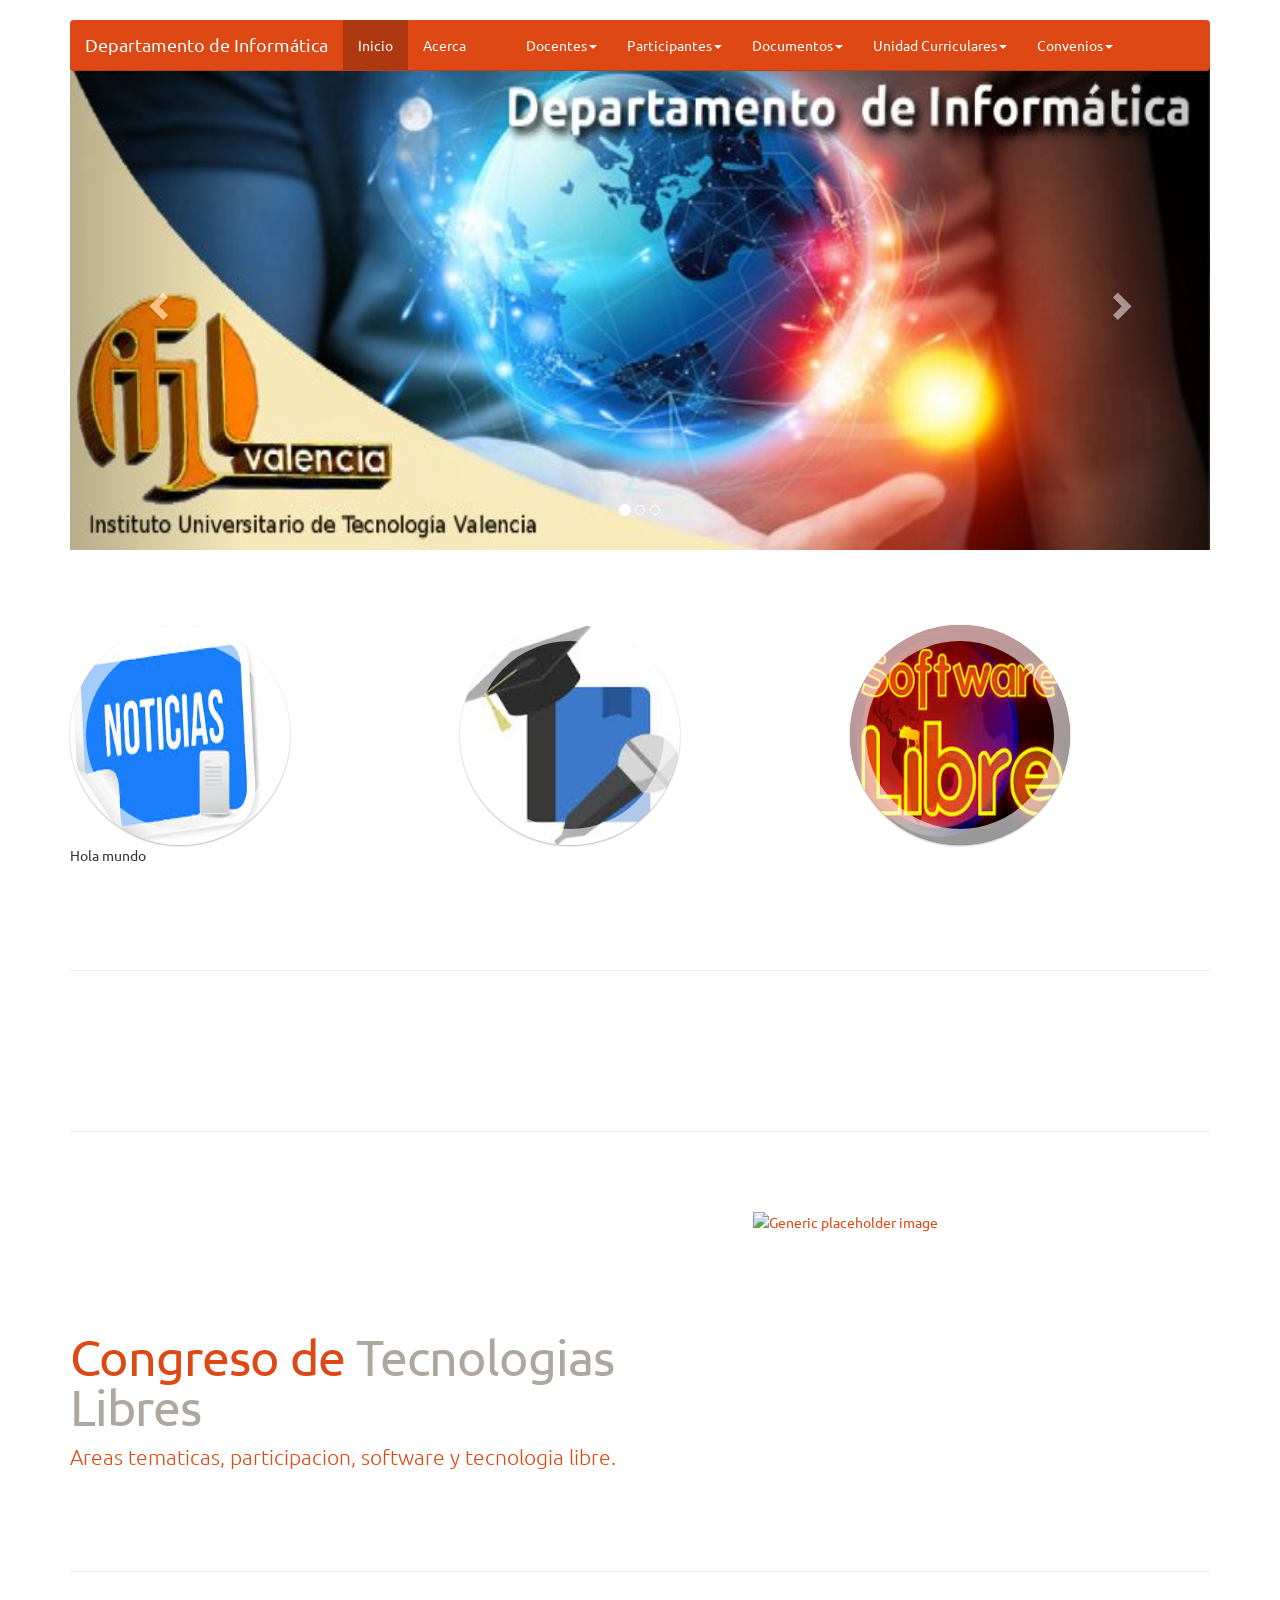
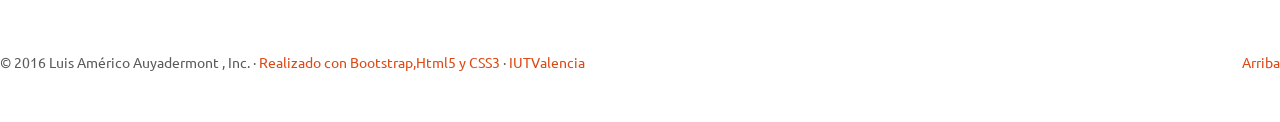
==== commit 7630612a: "Eliminacion de Conecta.php" ====
--- a/index.html
+++ b/index.html
@@ -8,7 +8,7 @@
     <meta name="author" content="">
     <link rel="icon" href="favicon.ico">
 
-    <title>Deprtamento de Informatica</title>
+    <title>Deprtamento de Informática</title>
 
     <!-- Bootstrap core CSS 
  
@@ -48,7 +48,7 @@
                 <span class="icon-bar"></span>
                 <span class="icon-bar"></span>
               </button>
-              <a class="navbar-brand" href="#">Departamento de Informatica</a>
+              <a class="navbar-brand" href="#">Departamento de Informática</a>
             </div>
             <div class="navbar-collapse collapse">
               <ul class="nav navbar-nav">
@@ -88,7 +88,7 @@
                   <ul class="dropdown-menu" role="menu">
                     <li><a href="#">Totales</a></li>
                     <li><a href="#">Trayectos</a></li>
-                    <li><a href="#" >Proyectos Socio Tecnologicos</a></li>
+                    <li><a href="#" >Proyectos Socio Tecnológicos</a></li>
                      
  
                   </ul>
@@ -103,6 +103,8 @@
  
                   </ul>
                 </li>               
+
+ 
               </ul>
             </div>
           </div>
@@ -149,10 +151,10 @@
           <img src="imagenes/slider/manos.jpg" alt="Third slide">
           <div class="container">
             <div class="carousel-caption">
-              <!--<h1>Objetivos 3</h1>
-              <p>Comprender la importancia de emplear de las herramientas actuales para facilitar el uso de las tecnología</p>
+              <h1>Te invitamos a desarrollar</h1>
+              <p>Comprender, analizar, desarrollar e investigar sobre la importancia de emplear tecnologías libres para generar y compartir conocimientos</p>
               <p><a class="btn btn-lg btn-primary" href="#" role="button">Mostrar</a></p>
-            -->
+            
             </div>
           </div>
         </div>
@@ -163,6 +165,58 @@
 
 </div>
 
+
+<div class="container">
+  
+<div class="row">
+  
+         <div class="col-lg-4">
+                <!-- normal -->
+                <div class="ih-item circle effect9 top_to_bottom"><a href="#Noticias">
+                    <div class="img"><img src="imagenes/noticias.jpeg" alt="img">Hola mundo</div>
+                        <div class="info">
+                          <h3>Noticias</h3>
+                          <p>Leer mas...</p>
+                        </div>
+                </div>
+
+                <!-- end normal -->
+
+         </div>
+      
+                <div class="col-lg-4">
+                <!-- normal -->
+                <div class="ih-item circle effect9 top_to_bottom"><a href="#Actos">
+                    <div class="img"><img src="imagenes/grados.jpeg" alt="img"></div>
+                          <div class="info">
+                            <h3>Actos de grado</h3>
+                            <p>Leer mas...</p>
+                          </div>
+                </div>
+                    
+                <!-- end normal -->
+     
+        </div><!-- /.col-lg-4 -->
+                <div class="col-lg-4">
+        <!-- normal -->
+              <div class="ih-item circle effect9 top_to_bottom"><a href="#Congreso">
+                  <div class="img"><img src="imagenes/softwarelibre.jpeg" alt="img"></div>
+                  <div class="info">
+                    <h3>Eventos</h3>
+                    <p>Congreso de Tecnologia Libres</p>
+                  </div> 
+
+              </div>
+              <!-- end normal -->
+     
+        </div><!-- /.col-lg-4 -->
+
+</div>
+
+
+
+</div>
+
     <!-- Marketing messaging and featurettes
     ================================================== -->
     <!-- Wrap the rest of the page in another container to center all the content. -->
@@ -172,80 +226,41 @@
       <!-- Three columns of text below the carousel -->
       <div class="row">
          
-         <div class="col-lg-4">
-                <!-- normal -->
-                <div class="ih-item circle effect9 top_to_bottom"><a href="#Noticias">
-                    <div class="img"><img src="imagenes/noticias.jpeg" alt="img"></div>
-                    <div class="info">
-                      <h3>Noticias</h3>
-                      <p>Leer mas...</p>
-                    </div></a></div>
-                <!-- end normal -->
-
-         </div>
 
 
          
-        <div class="col-lg-4">
-    <!-- normal -->
-    <div class="ih-item circle effect9 top_to_bottom"><a href="#Actos">
-        <div class="img"><img src="imagenes/grados.jpeg" alt="img"></div>
-        <div class="info">
-          <h3>Actos de grado</h3>
-          <p>Leer mas.../p>
-        </div></a></div>
-    <!-- end normal -->
-     
-        </div><!-- /.col-lg-4 -->
-
-
-                <div class="col-lg-4">
-    <!-- normal -->
-    <div class="ih-item circle effect9 top_to_bottom"><a href="#Congreso">
-        <div class="img"><img src="imagenes/softwarelibre.jpeg" alt="img"></div>
-        <div class="info">
-          <h3>Eventos</h3>
-          <p>Congreso de Tecnologia Libres</p>
-        </div></a></div>
-    <!-- end normal -->
-     
-        </div><!-- /.col-lg-4 -->
-      </div><!-- /.row --> <p class="pull-right"><a href="#">Arriba</a></p>
-
+
+
+
+
+        
+
+    </div>
+
+    <!-- /.row --> 
 <!--[data-uri] -->
       <!-- START THE FEATURETTES -->
-
-     <hr class="featurette-divider">
+ 
+    <div class="row featurette">
+        
+ 
+    </div>
+
+      <hr class="featurette-divider">
+
+    <div class="row featurette">
+
+
+
+
+    </div>
+
+      <hr class="featurette-divider">
 
       <div class="row featurette">
-        <div id="Noticias" class="col-md-7">
-          <h2 class="featurette-heading">Noticias <span class="text-muted">Informaticas</span></h2>
-          <p class="lead">Informacion continua que acontece en el departamento para sus docentes y participantes</p>
-
-        </div>
-        <div class="col-md-5">
-          <img class="featurette-image img-responsive" src="img/sublimetext500.png" alt="">
-
-        </div>
-<p class="pull-right"><a href="#">Arriba</a></p>
-      </div>
-
-      <hr class="featurette-divider">
-
-      <div class="row featurette">
-        <div class="col-md-5">
-          <img class="featurette-image img-responsive" src="img/html500.png" alt="Generic placeholder image">
-        </div>
-        <div id="Actos" class="col-md-7">
-          <h2 class="featurette-heading">ACTOS <span class="text-muted">de grado</span></h2>
-          <p class="lead">Requisitos, Fechas, promociones, etc..</p>
-        </div>
-         <p class="pull-right"><a href="#">Arriba</a></p>
-      </div>
-
-      <hr class="featurette-divider">
-
-      <div class="row featurette">
+        
+
+
         <div id="Congreso" class="col-md-7">
           <h2 class="featurette-heading">Congreso de <span class="text-muted">Tecnologias Libres</span></h2>
           <p class="lead">Areas tematicas, participacion, software y tecnologia libre.</p>
@@ -256,7 +271,7 @@
       </div>
 
       <hr class="featurette-divider">
-
+ </div>
       <!-- /END THE FEATURETTES -->
 
 
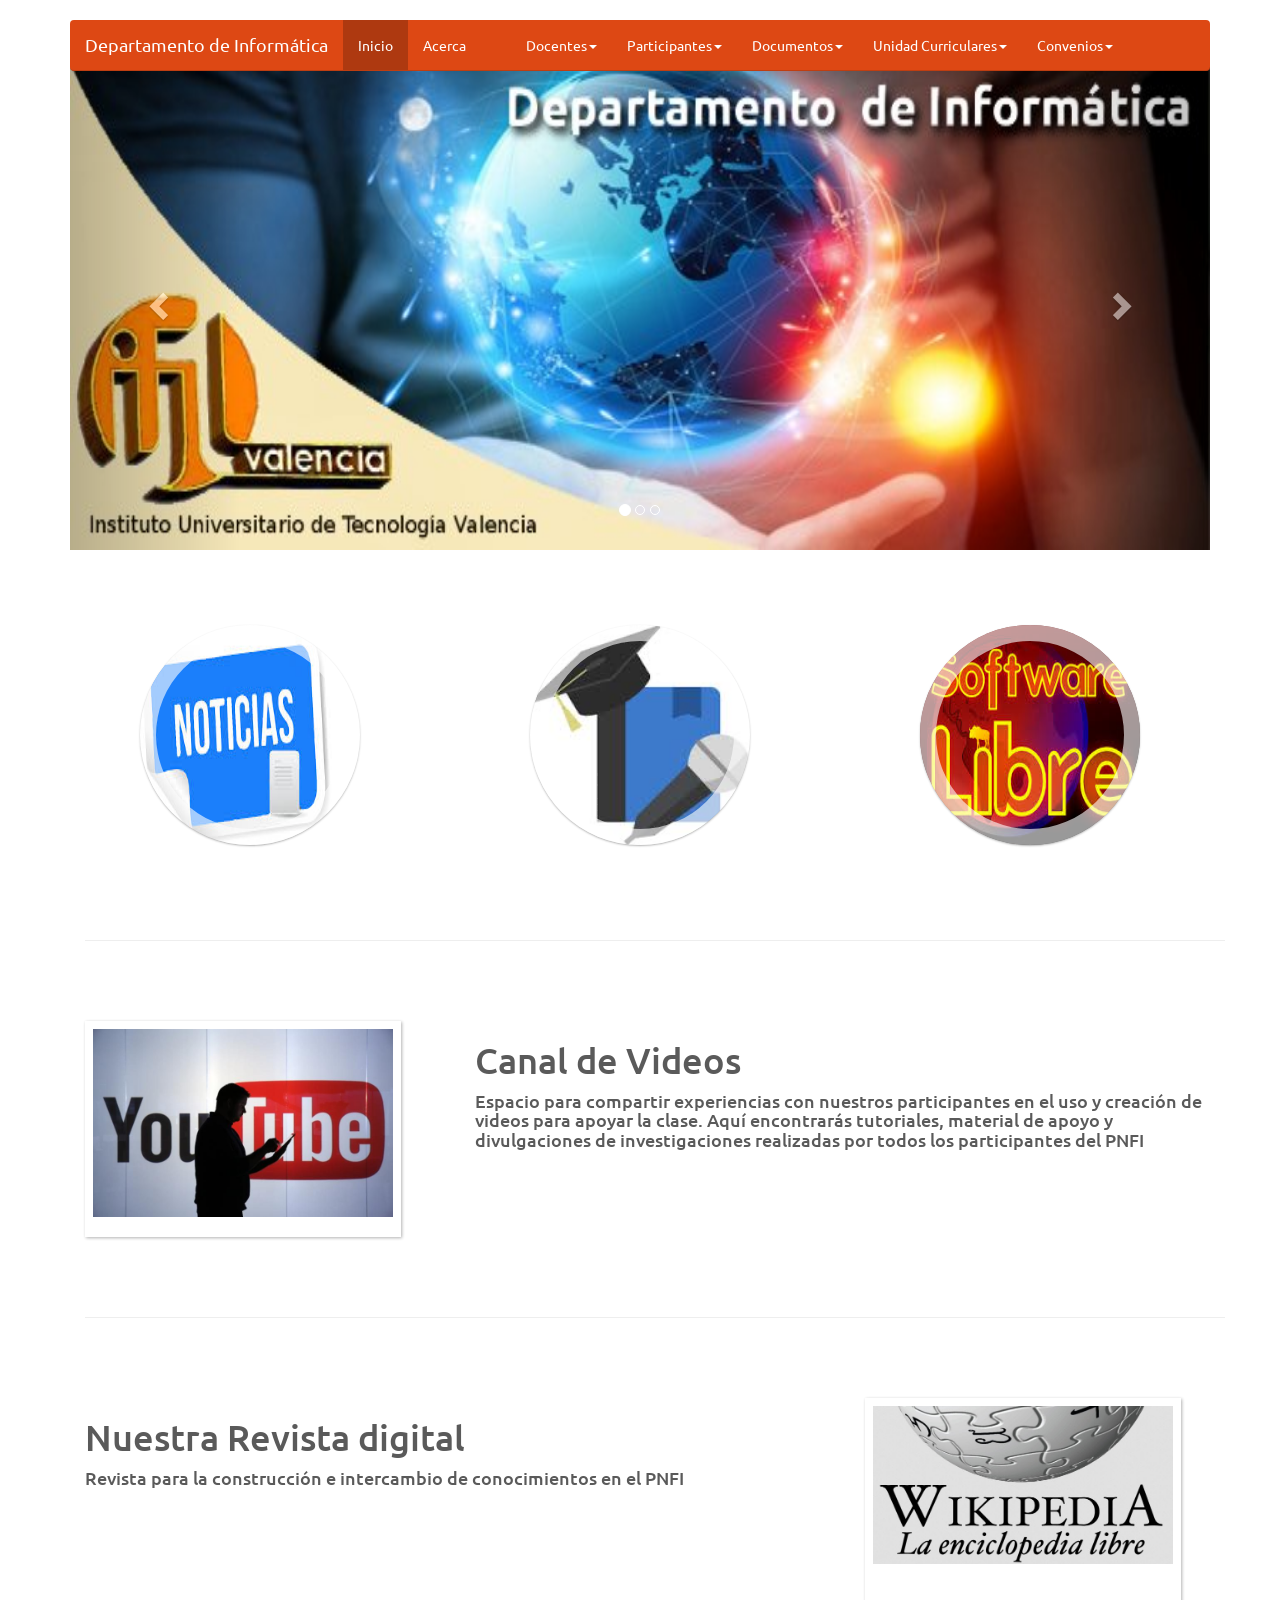
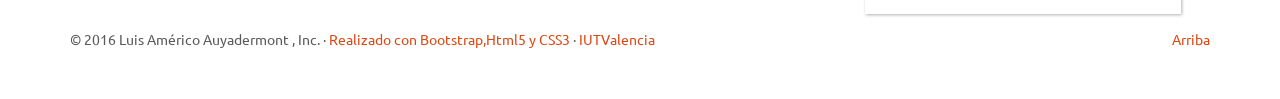
==== commit a52ed618: "Version 2.01 Adecuación de las secciones de la pagina web, videos y wikipedia" ====
--- a/index.html
+++ b/index.html
@@ -170,10 +170,10 @@
   
 <div class="row">
   
-         <div class="col-lg-4">
+         <div  align ="center" class="col-lg-4">
                 <!-- normal -->
                 <div class="ih-item circle effect9 top_to_bottom"><a href="#Noticias">
-                    <div class="img"><img src="imagenes/noticias.jpeg" alt="img">Hola mundo</div>
+                    <div class="img"><img src="imagenes/noticias.jpeg" alt="img"> </div>
                         <div class="info">
                           <h3>Noticias</h3>
                           <p>Leer mas...</p>
@@ -184,7 +184,7 @@
 
          </div>
       
-                <div class="col-lg-4">
+                <div align ="center" class="col-lg-4">
                 <!-- normal -->
                 <div class="ih-item circle effect9 top_to_bottom"><a href="#Actos">
                     <div class="img"><img src="imagenes/grados.jpeg" alt="img"></div>
@@ -196,83 +196,92 @@
                     
                 <!-- end normal -->
      
-        </div><!-- /.col-lg-4 -->
-                <div class="col-lg-4">
-        <!-- normal -->
-              <div class="ih-item circle effect9 top_to_bottom"><a href="#Congreso">
-                  <div class="img"><img src="imagenes/softwarelibre.jpeg" alt="img"></div>
-                  <div class="info">
-                    <h3>Eventos</h3>
-                    <p>Congreso de Tecnologia Libres</p>
-                  </div> 
+                </div><!-- /.col-lg-4 -->
+
+                <div align ="center" class="col-lg-4">
+                  <!-- normal -->
+                  <div class="ih-item circle effect9 top_to_bottom"><a href="#Congreso">
+                      <div class="img"><img src="imagenes/softwarelibre.jpeg" alt="img"></div>
+                      <div class="info">
+                        <h3>Eventos</h3>
+                        <p>Congreso de Tecnologia Libres</p>
+                      </div> 
+
+                  </div>
+                  <!-- end normal -->
+     
+                 </div><!-- /.col-lg-4 -->
+
+  </div>
+
+<div class="container">
+<hr class="featurette-divider">
+        <div class="row">
+
+
+
+            <div class="col-12">        
+              <div class="col-sm-4">
+                                      <!-- normal -->
+                        <div class="ih-item square effect6 from_top_and_bottom"><a href="#">
+                            <div class="img"><img src="imagenes/videos.jpeg" alt="img"></div>
+                            <div class="info">
+                              <h3>Vídeos</h3>
+                              <p>Canal de videos</p>
+                            </div></a></div>
+                        <!-- end normal -->
 
               </div>
-              <!-- end normal -->
-     
-        </div><!-- /.col-lg-4 -->
+
+
+              <div class="col-lg-8">
+                
+              <h1>Canal de Videos</h1>
+              <h4> Espacio para compartir experiencias con nuestros participantes en el uso y creación de videos para apoyar la clase. Aquí encontrarás tutoriales, material de apoyo y divulgaciones de investigaciones realizadas por todos los participantes del PNFI</h4>
+
+
+
+              </div>
+
+          </div>
+        </div>
+<hr class="featurette-divider">
+
+
+                <div class="row">
+
+
+
+                  <div class="col-12">        
+
+
+
+                    <div class="col-lg-8">
+                      
+                    <h1>Nuestra Revista digital</h1>
+                    <h4> Revista para la construcción e intercambio de conocimientos en el PNFI</h4>
+
+                    </div>
+                    <div class="col-sm-4">
+                                            <!-- normal -->
+                              <div class="ih-item square effect6 from_top_and_bottom"><a href="#">
+                                  <div class="img"><img src="imagenes/Wikipedia1.jpg" alt="img"></div>
+                                  <div class="info">
+                                    <h3>Revista digital</h3>
+                                    <p>Nuestro Wikipedia </p>
+                                  </div></a></div>
+                              <!-- end normal -->
+
+                    </div>
+                </div>
+        </div>
 
 </div>
 
 
 
-</div>
-
-    <!-- Marketing messaging and featurettes
-    ================================================== -->
-    <!-- Wrap the rest of the page in another container to center all the content. -->
-
-    <div class="container marketing">
-
-      <!-- Three columns of text below the carousel -->
-      <div class="row">
-         
-
-
-         
-
-
-
-
-        
-
-    </div>
-
-    <!-- /.row --> 
-<!--[data-uri] -->
-      <!-- START THE FEATURETTES -->
- 
-    <div class="row featurette">
-        
- 
-    </div>
-
-      <hr class="featurette-divider">
-
-    <div class="row featurette">
-
-
-
-
-    </div>
-
-      <hr class="featurette-divider">
-
-      <div class="row featurette">
-        
-
-
-        <div id="Congreso" class="col-md-7">
-          <h2 class="featurette-heading">Congreso de <span class="text-muted">Tecnologias Libres</span></h2>
-          <p class="lead">Areas tematicas, participacion, software y tecnologia libre.</p>
-        </div>
-        <div class="col-md-5">
-          <img class="featurette-image img-responsive" src="img/b500.png" alt="Generic placeholder image">
-        </div>
-      </div>
-
-      <hr class="featurette-divider">
- </div>
-      <!-- /END THE FEATURETTES -->
+
+
 
 
       <!-- FOOTER -->
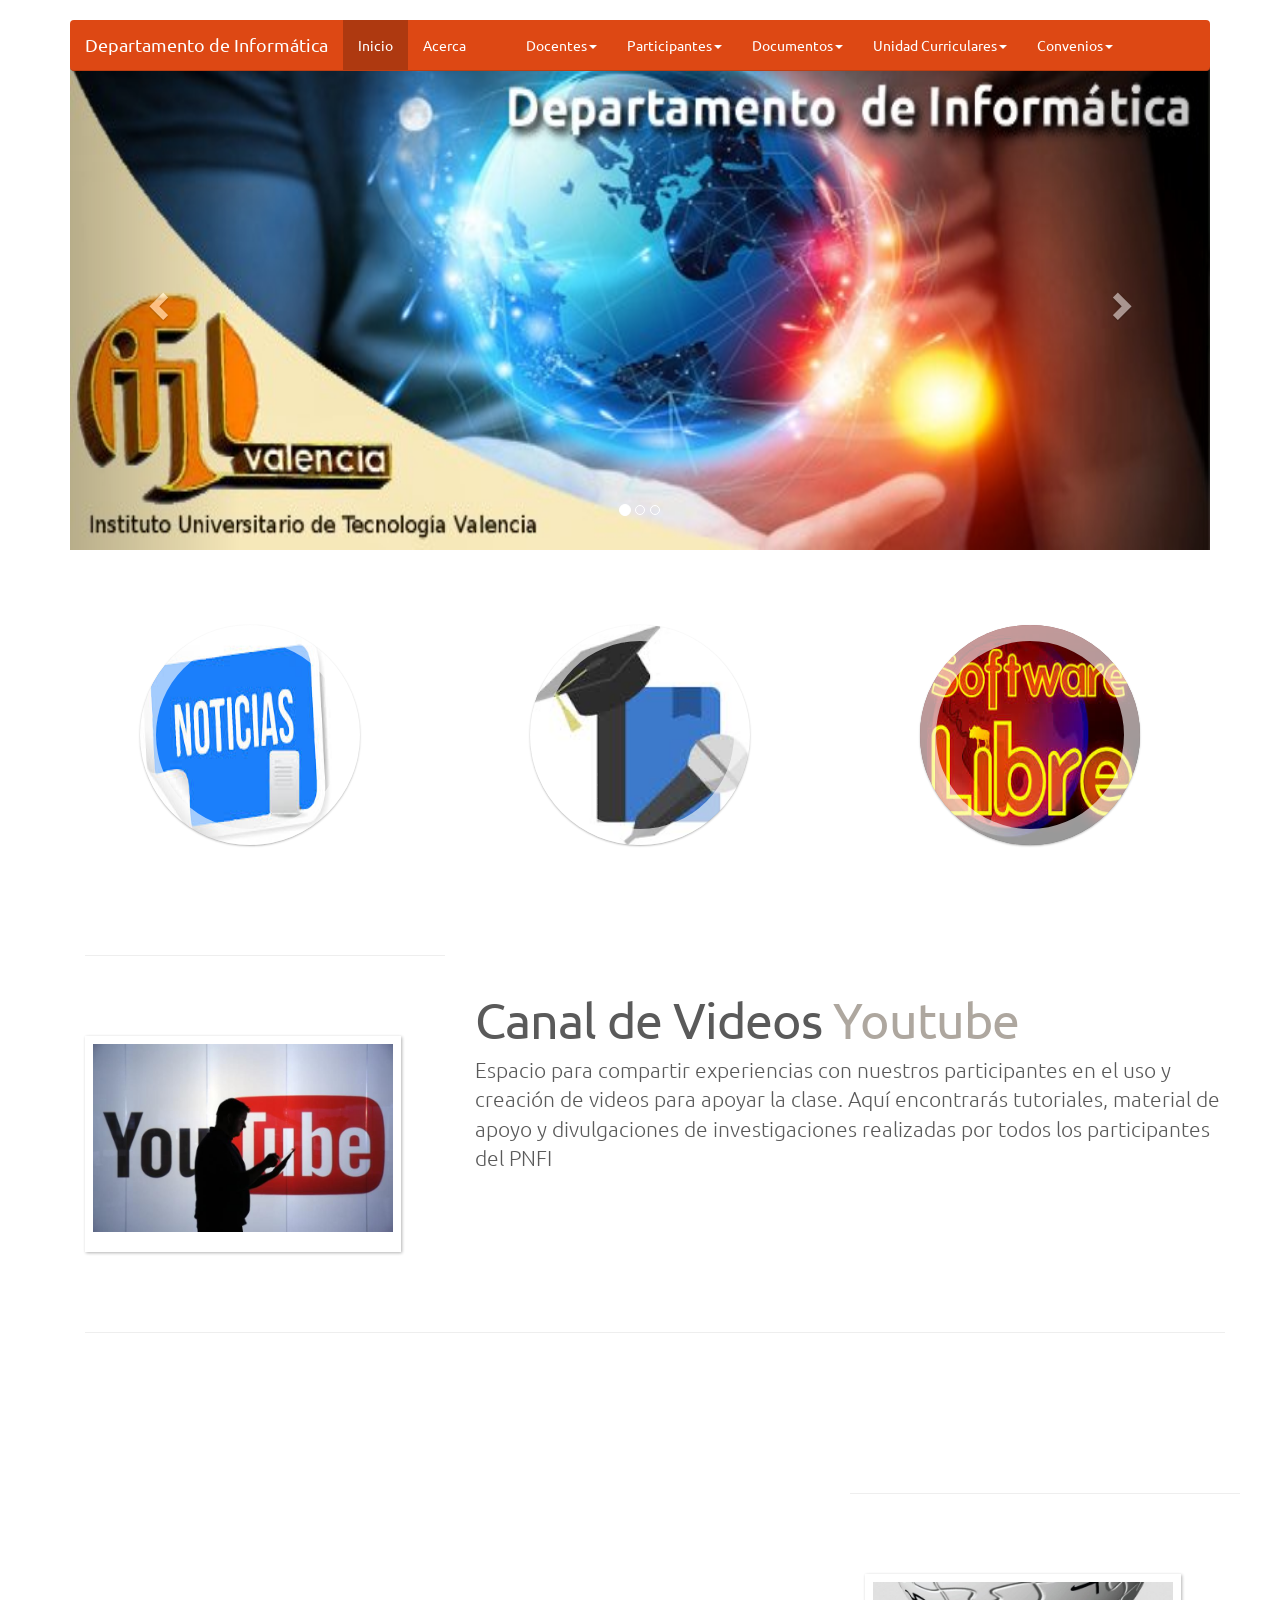
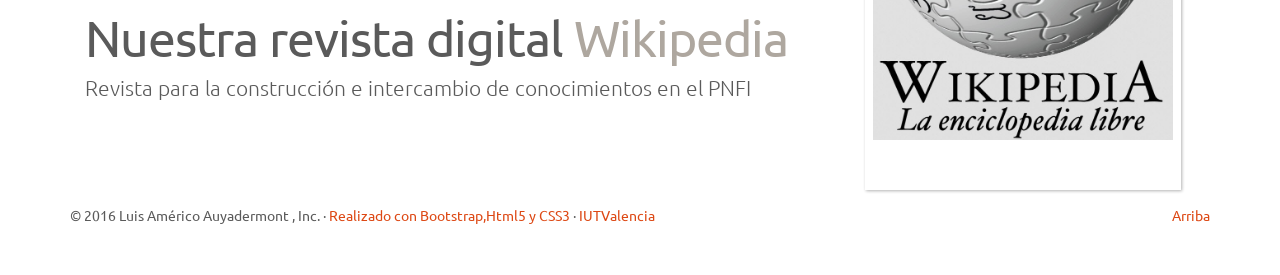
==== commit 67fd99b1: "Version 2.03 Adecuación de las secciones de la pagina web, videos y wikipedia" ====
--- a/index.html
+++ b/index.html
@@ -166,7 +166,7 @@
 </div>
 
 
-<div class="container">
+<div class="container ">
   
 <div class="row">
   
@@ -213,15 +213,16 @@
                  </div><!-- /.col-lg-4 -->
 
   </div>
-
-<div class="container">
-<hr class="featurette-divider">
+<!-- Secciones de espacios académicos-->
+<div class="container marketing">
+
         <div class="row">
 
 
 
             <div class="col-12">        
               <div class="col-sm-4">
+                <hr class="featurette-divider">
                                       <!-- normal -->
                         <div class="ih-item square effect6 from_top_and_bottom"><a href="#">
                             <div class="img"><img src="imagenes/videos.jpeg" alt="img"></div>
@@ -235,10 +236,9 @@
 
 
               <div class="col-lg-8">
-                
-              <h1>Canal de Videos</h1>
-              <h4> Espacio para compartir experiencias con nuestros participantes en el uso y creación de videos para apoyar la clase. Aquí encontrarás tutoriales, material de apoyo y divulgaciones de investigaciones realizadas por todos los participantes del PNFI</h4>
-
+ 
+            <h2 class="featurette-heading">Canal de Videos <span class="text-muted">Youtube</span></h2>
+                <p class="lead">Espacio para compartir experiencias con nuestros participantes en el uso y creación de videos para apoyar la clase. Aquí encontrarás tutoriales, material de apoyo y divulgaciones de investigaciones realizadas por todos los participantes del PNFI</p>
 
 
               </div>
@@ -258,10 +258,15 @@
 
                     <div class="col-lg-8">
                       
-                    <h1>Nuestra Revista digital</h1>
-                    <h4> Revista para la construcción e intercambio de conocimientos en el PNFI</h4>
-
+                    <h1></h1>
+                    <h4></h4>
+
+
+
+<h2 class="featurette-heading">Nuestra revista digital <span class="text-muted">Wikipedia</span></h2>
+                <p class="lead"> Revista para la construcción e intercambio de conocimientos en el PNFI</p>
                     </div>
+                    <hr class="featurette-divider">
                     <div class="col-sm-4">
                                             <!-- normal -->
                               <div class="ih-item square effect6 from_top_and_bottom"><a href="#">
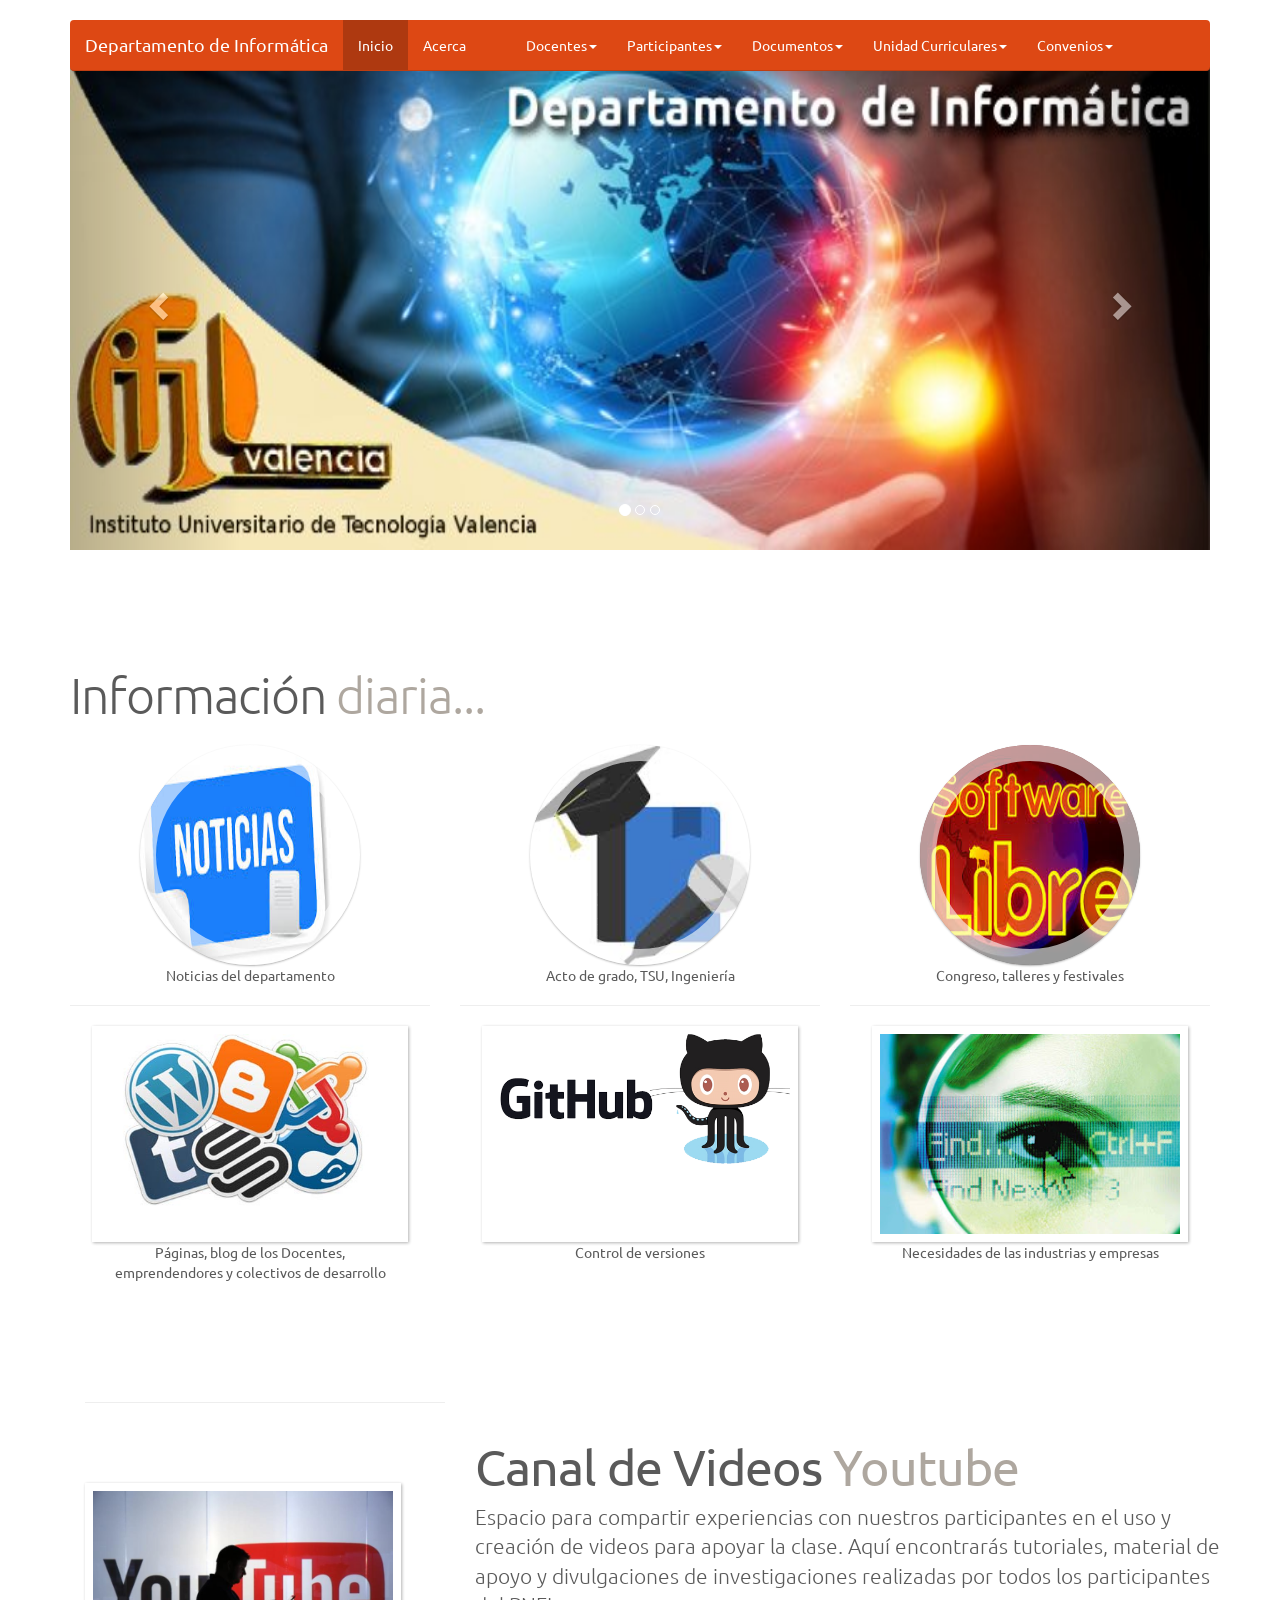
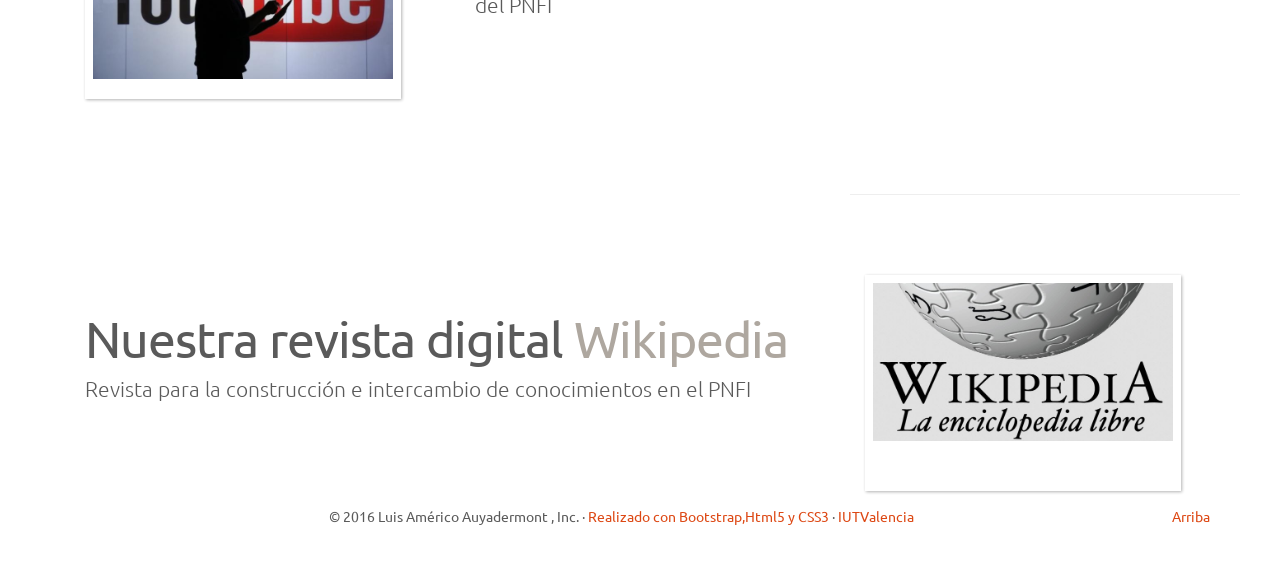
==== commit 708afc84: "Version 2.03 Mejorar las posiciones de los módulos de información" ====
--- a/index.html
+++ b/index.html
@@ -163,6 +163,8 @@
       <a class="right carousel-control" href="#myCarousel" role="button" data-slide="next"><span class="glyphicon glyphicon-chevron-right"></span></a>
     </div><!-- /.carousel -->
 
+<div><h2 class="featurette-heading">Información <span class="text-muted">diaria...</span></h2></div>
+
 </div>
 
 
@@ -170,19 +172,32 @@
   
 <div class="row">
   
-         <div  align ="center" class="col-lg-4">
+              <div  align ="center" class="col-lg-4">
                 <!-- normal -->
                 <div class="ih-item circle effect9 top_to_bottom"><a href="#Noticias">
-                    <div class="img"><img src="imagenes/noticias.jpeg" alt="img"> </div>
-                        <div class="info">
-                          <h3>Noticias</h3>
-                          <p>Leer mas...</p>
-                        </div>
-                </div>
+                  <div class="img"><img src="imagenes/noticias.jpeg" alt="img"> </div>
+                  <div class="info">
+                    <h3>Noticias</h3>
+                    <p>Leer mas...</p>
+                  </div>
+                </a> </div>
 
                 <!-- end normal -->
-
-         </div>
+                <p>Noticias del departamento</p>
+                <div><hr></div>
+                <!-- normal -->
+                <div class="ih-item square effect11 left_to_right"><a href="#">
+                  <div class="img"><img src="imagenes/secciones/principales-blogs.jpg" alt="img"></div>
+                  <div class="info">
+                    <h3>Blogs Educativos</h3>
+                    <p>Blog de los docentes clasificados por unidades curriculares</p>
+                  </div></a></div>
+                  <!-- end normal -->
+
+
+
+                  <p>Páginas, blog  de los Docentes, <br> emprendendores y colectivos de desarrollo </p>
+              </div>
       
                 <div align ="center" class="col-lg-4">
                 <!-- normal -->
@@ -191,10 +206,21 @@
                           <div class="info">
                             <h3>Actos de grado</h3>
                             <p>Leer mas...</p>
-                          </div>
+                          </div></a>
                 </div>
-                    
+                    <p>Acto de grado, TSU, Ingeniería</p>
                 <!-- end normal -->
+                 <!-- normal -->
+                 <div><hr></div>
+
+    <div class="ih-item square effect11 left_to_right"><a href="#">
+        <div class="img"><img src="imagenes/secciones/github-logo.png" alt="img"></div>
+        <div class="info">
+          <h3>Repositorios Virtuales</h3>
+                              <p>Librerias, modelos, sistemas, ejemplos de aplicaciones, bajo código abierto</p>
+                            </div></a></div>
+    <!-- end normal -->
+    <p>Control de versiones   </p>
      
                 </div><!-- /.col-lg-4 -->
 
@@ -205,10 +231,23 @@
                       <div class="info">
                         <h3>Eventos</h3>
                         <p>Congreso de Tecnologia Libres</p>
-                      </div> 
-
-                  </div>
+                      </div> </a>
+
+                  </div><p>Congreso, talleres y festivales</p>
                   <!-- end normal -->
+                   <!-- normal -->
+                   <div><hr></div>
+    <div class="ih-item square effect11 left_to_right"><a href="#">
+        <div class="img"><img src="imagenes/secciones/tecno1.jpg" alt="img"></div>
+        <div class="info">
+          <h3>Proyectos Socio Productivos</h3>
+                                <p>Necesidades empresariales, locales, regionales y nacionales</p>
+                                <li>Pequiven, PDVSA, Industrias Diana, INVEPAL </li>
+
+                              </div></a> Prueba</div>
+                              <!-- end colored --> 
+                              <p>Necesidades de las industrias y empresas </p>
+                              
      
                  </div><!-- /.col-lg-4 -->
 
@@ -219,8 +258,9 @@
         <div class="row">
 
 
-
-            <div class="col-12">        
+            <div class="col-12"> 
+            
+    
               <div class="col-sm-4">
                 <hr class="featurette-divider">
                                       <!-- normal -->
@@ -245,26 +285,15 @@
 
           </div>
         </div>
-<hr class="featurette-divider">
 
 
                 <div class="row">
-
-
-
                   <div class="col-12">        
-
-
-
                     <div class="col-lg-8">
-                      
-                    <h1></h1>
-                    <h4></h4>
-
-
-
-<h2 class="featurette-heading">Nuestra revista digital <span class="text-muted">Wikipedia</span></h2>
-                <p class="lead"> Revista para la construcción e intercambio de conocimientos en el PNFI</p>
+ 
+
+                          <h2 class="featurette-heading">Nuestra revista digital <span class="text-muted">Wikipedia</span></h2>
+                          <p class="lead"> Revista para la construcción e intercambio de conocimientos en el PNFI</p>
                     </div>
                     <hr class="featurette-divider">
                     <div class="col-sm-4">
@@ -279,7 +308,12 @@
 
                     </div>
                 </div>
-        </div>
+               </div>
+
+
+
+
+
 
 </div>
 
@@ -290,9 +324,9 @@
 
 
       <!-- FOOTER -->
-      <footer>
+      <footer >
         <p class="pull-right"><a href="#">Arriba</a></p>
-        <p>&copy; 2016 Luis Américo Auyadermont , Inc. &middot; <a href="http://getbootstrap.com/">Realizado con Bootstrap,Html5 y CSS3</a> &middot; <a href="iutvalencia.edu.ve">IUTValencia</a></p>
+        <p align="center">&copy; 2016 Luis Américo Auyadermont , Inc. &middot; <a href="http://getbootstrap.com/">Realizado con Bootstrap,Html5 y CSS3</a> &middot; <a href="iutvalencia.edu.ve">IUTValencia</a></p>
       </footer>
 
 </div><!-- /.container -->
